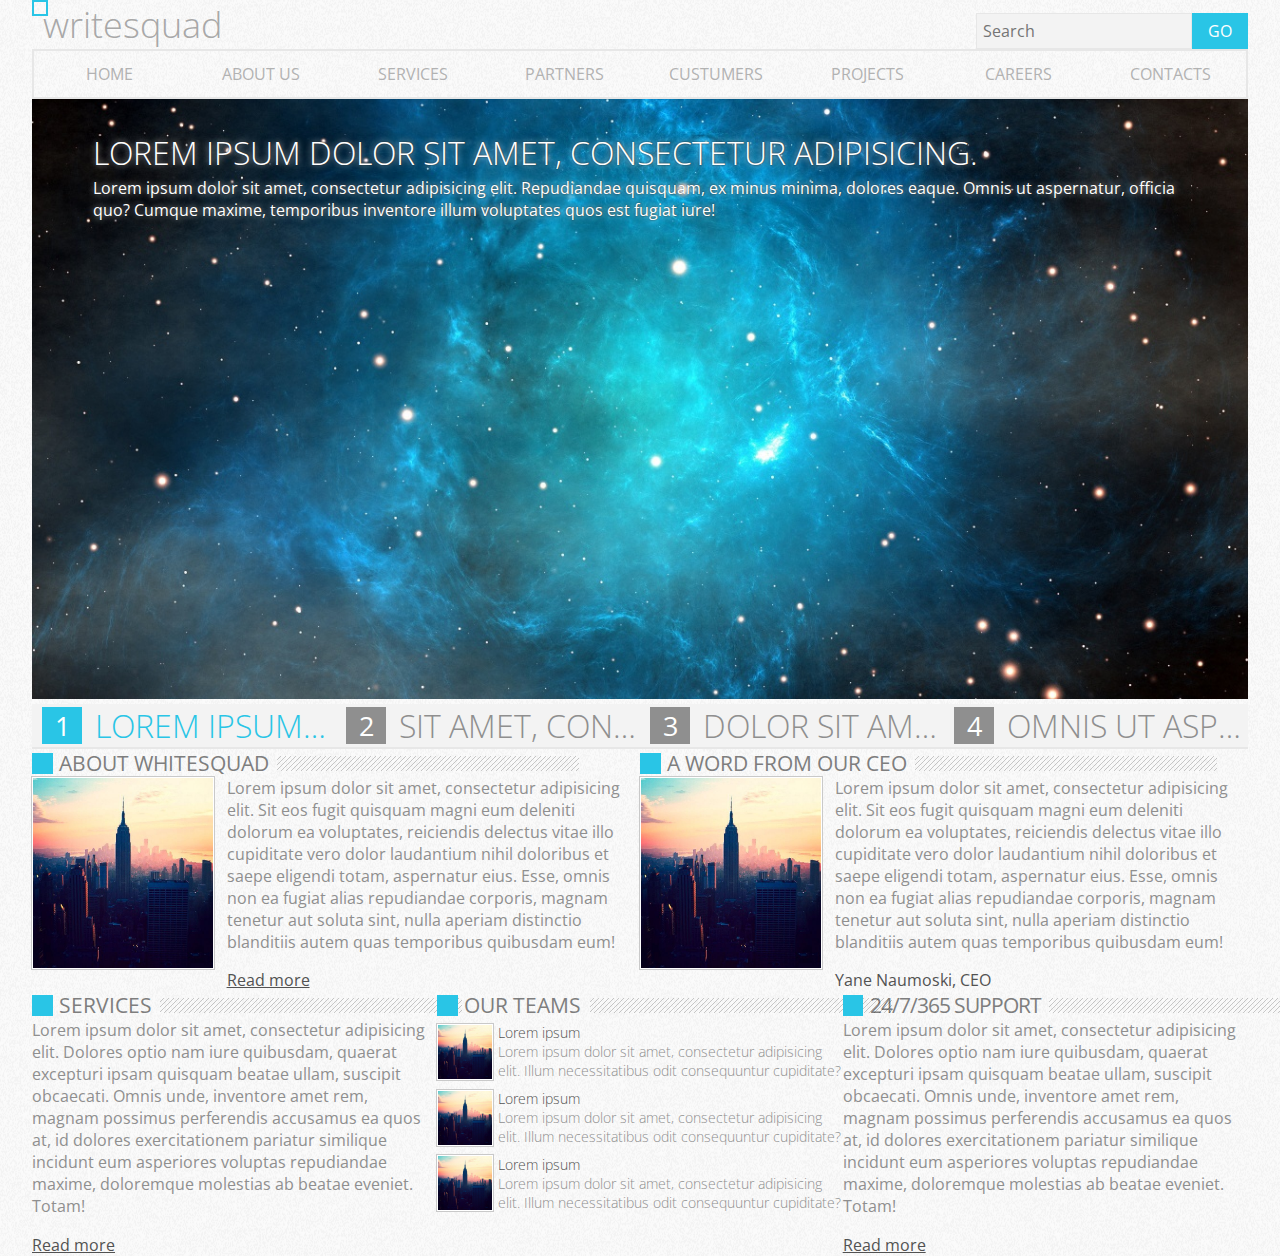
==== index.html @ 8e7fe26f "first commit" ====
<!DOCTYPE html>
<html>
<head>
	<title>Corporate Blue</title>
	<meta charset="utf-8">
	<link rel="stylesheet" href="css/style.css">
	<link rel="stylesheet" href="css/flexboxgrid.css"><!-- 
	<link rel="stylesheet" href="css/normalize.css"> -->


	<link href="https://fonts.googleapis.com/css?family=Open+Sans:300,400,700" rel="stylesheet">
</head>
<body>
<div class="container-fluid">
	<header class="header row">
		<div class="header__logo col-lg-6 start-lg col-md-6 start-md col-xs-6 start-xs">
			<h1 class="logo__title"><a href="#" class="logo__title_link">writesquad</a></h1>
			<div class="logo__square"></div>
		</div>
		<form action="#" class="header__search col-xs-6 end-xs col-lg-6 end-lg col-md-6 end-md" method="get">
				<input type="text" class="search__text" placeholder="Search">
				<button type="submit" class="search__submit">GO</button>
		</form>
	</header>

	<nav class="nav row">
		<ul class="nav__list col-md-12">
			<li class="list__item"><a href="#" class="list__item_link">home</a></li>
			<li class="list__item"><a href="#" class="list__item_link">about us</a></li>
			<li class="list__item"><a href="#" class="list__item_link">services</a></li>
			<li class="list__item"><a href="#" class="list__item_link">partners</a></li>
			<li class="list__item"><a href="#" class="list__item_link">custumers</a></li>
			<li class="list__item"><a href="#" class="list__item_link">projects</a></li>
			<li class="list__item"><a href="#" class="list__item_link">careers</a></li>
			<li class="list__item"><a href="#" class="list__item_link">contacts</a></li>
		</ul>
	</nav>

	<div class="main__news row">
		<div class="slider col-lg-12 ">
			<div class="slider__polosa" id="polosa">

				<div class="polosa__news">
					<img src="img/1.jpg" alt="" class="news__picture">
					<div class="new__post">
						<h1 class="post__title">Lorem ipsum dolor sit amet, consectetur adipisicing.</h1>
						<p class="post__text">Lorem ipsum dolor sit amet, consectetur adipisicing elit. Repudiandae quisquam, ex minus minima, dolores eaque. Omnis ut aspernatur, officia quo? Cumque maxime, temporibus inventore illum voluptates quos est fugiat iure!</p>
					</div>
				</div>
				
				<div class="polosa__news">
					<img src="img/2.jpg" alt="" class="news__picture">
					<div class="new__post">
						<h1 class="post__title">sit amet, consectetur adipisicing. Lorem ipsum dolor </h1>
						<p class="post__text">Lorem ipsum dolor sit amet, consectetur adipisicing elit. Repudiandae quisquam, ex minus minima, dolores eaque. Omnis ut aspernatur, officia quo? Cumque maxime, temporibus inventore illum voluptates quos est fugiat iure!</p>
					</div>
				</div>

				<div class="polosa__news">
					<img src="img/3.jpg" alt="" class="news__picture">
					<div class="new__post">
						<h1 class="post__title">dolor sit amet, Lorem ipsum consectetur adipisicing.</h1>
						<p class="post__text">Lorem ipsum dolor sit amet, consectetur adipisicing elit. Repudiandae quisquam, ex minus minima, dolores eaque. Omnis ut aspernatur, officia quo? Cumque maxime, temporibus inventore illum voluptates quos est fugiat iure!</p>
					</div>
				</div>

				<div class="polosa__news">
					<img src="img/4.jpg" alt="" class="news__picture">
					<div class="new__post">
						<h1 class="post__title">Omnis ut aspernatur, officia quoquo?? Cumque</h1>
						<p class="post__text">Lorem ipsum dolor sit amet, consectetur adipisicing elit. Repudiandae quisquam, ex minus minima, dolores eaque. Omnis ut aspernatur, officia  Cumque maxime, temporibus inventore illum voluptates quos est fugiat iure!</p>
					</div>
				</div>
	
			</div>
		</div>

		<div class="slider__banner col-lg-12 col-md-12" id="slider__nav">
			<div class="banner__nav">
				<div class="nav__number">
					<span class="number__article number__article_blue">1</span>
				</div>
				<div class="nav__text">
					<h1 class="nav__text_title nav__text_title-blue">Lorem ipsum dolor sit amet, consectetur adipisicing.</h1>
				</div>
			</div>			
			<div class="banner__nav">
				<div class="nav__number">
					<span class="number__article">1</span>
				</div>
				<div class="nav__text">
					<h1 class="nav__text_title">Lorem ipsum dolor sit amet, consectetur adipisicing.</h1>
				</div>
			</div>
			<div class="banner__nav">
				<div class="nav__number">
					<span class="number__article">1</span>
				</div>
				<div class="nav__text">
					<h1 class="nav__text_title">Lorem ipsum dolor sit amet, consectetur adipisicing.</h1>
				</div>
			</div>
			<div class="banner__nav">
				<div class="nav__number">
					<span class="number__article">1</span>
				</div>
				<div class="nav__text">
					<h1 class="nav__text_title">Lorem ipsum dolor sit amet, consectetur adipisicing.</h1>
				</div>
			</div>
		</div>
	</div>	

	<div class="content row">
		<div class="content__about col-lg-6 col-md-12">
			<h1 class="about__title">About whitesquad</h1>
			<div class="about__text">
				<div class="text__pic">
					<img src="img/5.jpg" alt="" class="text__pic_img">
				</div>
				<div class="text__article">
					<p class="article__paragraph">Lorem ipsum dolor sit amet, consectetur adipisicing elit. Sit eos fugit quisquam magni eum deleniti dolorum ea voluptates, reiciendis delectus vitae illo cupiditate vero dolor laudantium nihil doloribus et saepe eligendi totam, aspernatur eius. Esse, omnis non ea fugiat alias repudiandae corporis, magnam tenetur aut soluta sint, nulla aperiam distinctio blanditiis autem quas temporibus quibusdam eum!</p>
					<a href="#" class="article__link">Read more</a>
				</div>
			</div>
		</div>
		<div class="content__about col-lg-6 col-md-12">
			<h1 class="about__title">a word from OUR ceo</h1>
			<div class="about__text">
				<div class="text__pic">
					<img src="img/5.jpg" alt="" class="text__pic_img">
				</div>
				<div class="text__article">
					<p class="article__paragraph">Lorem ipsum dolor sit amet, consectetur adipisicing elit. Sit eos fugit quisquam magni eum deleniti dolorum ea voluptates, reiciendis delectus vitae illo cupiditate vero dolor laudantium nihil doloribus et saepe eligendi totam, aspernatur eius. Esse, omnis non ea fugiat alias repudiandae corporis, magnam tenetur aut soluta sint, nulla aperiam distinctio blanditiis autem quas temporibus quibusdam eum!</p>
					<span class="article__name">Yane Naumoski, CEO</span>
				</div>
			</div>
		</div>
		
		<div class="content__services col-lg-4 col-md-12">
			<h1 class="services__title">Services</h1>
			<p class="services__text">Lorem ipsum dolor sit amet, consectetur adipisicing elit. Dolores optio nam iure quibusdam, quaerat excepturi ipsam quisquam beatae ullam, suscipit obcaecati. Omnis unde, inventore amet rem, magnam possimus perferendis accusamus ea quos at, id dolores exercitationem pariatur similique incidunt eum asperiores voluptas repudiandae maxime, doloremque molestias ab beatae eveniet. Totam!
			</p>
			<a href="#" class="services__link">Read more</a>
		</div>

		<div class="content__teams col-lg-4 col-md-12">
			<h1 class="teams__title">Our teams</h1>
			<div class="teams__description">
				<div class="description__picture">
					<img src="img/5.jpg" alt="" class="description__picture_img">
				</div>
				<div class="description__text">
					<h4 class="text__title">Lorem ipsum</h4>
					<p class="text__about-team">Lorem ipsum dolor sit amet, consectetur adipisicing elit. Illum necessitatibus odit consequuntur cupiditate?</p>
				</div>
			</div>
			<div class="teams__description">
				<div class="description__picture">
					<img src="img/5.jpg" alt="" class="description__picture_img">
				</div>
				<div class="description__text">
					<h4 class="text__title">Lorem ipsum</h4>
					<p class="text__about-team">Lorem ipsum dolor sit amet, consectetur adipisicing elit. Illum necessitatibus odit consequuntur cupiditate?</p>
				</div>
			</div>
			<div class="teams__description">
				<div class="description__picture">
					<img src="img/5.jpg" alt="" class="description__picture_img">
				</div>
				<div class="description__text">
					<h4 class="text__title">Lorem ipsum</h4>
					<p class="text__about-team">Lorem ipsum dolor sit amet, consectetur adipisicing elit. Illum necessitatibus odit consequuntur cupiditate?</p>
				</div>
			</div>
		</div>

		<div class="content__services content__support col-lg-4 col-md-12">
			<h1 class="services__title support__title">24/7/365 support</h1>
			<p class="services__text">Lorem ipsum dolor sit amet, consectetur adipisicing elit. Dolores optio nam iure quibusdam, quaerat excepturi ipsam quisquam beatae ullam, suscipit obcaecati. Omnis unde, inventore amet rem, magnam possimus perferendis accusamus ea quos at, id dolores exercitationem pariatur similique incidunt eum asperiores voluptas repudiandae maxime, doloremque molestias ab beatae eveniet. Totam!
			</p>
			<a href="#" class="services__link">Read more</a>
		</div>
	</div>
</div>
<script src="script/script.js"></script>
</body>
</html>
---- css/style.css ----
*{
	padding: 0;
	margin: 0;
	box-sizing: border-box;
	font-size: 100%;
	font-family: 'Open Sans', sans-serif;
}
body{
	padding: 0 2.5%;
	background: url(../img/background.png);
	background-repeat: repeat;
	/*background-size: cover;*/
	background-position: center;
}
.header{
	align-items: flex-end;
}
.header__logo{
	position: relative;
}
.logo__title, .logo__title_link{
	color: #a8a8a8;
	text-transform: lowercase;
	font-weight: lighter;
	text-decoration: none;
	font-size: 1.5em;
}
.logo__title_link{
	margin: .27% 1.8%;
}
.logo__square{
	width: 1em;
	height: 1em;
	position: absolute;
	top: 0;
	left: 0;
	border: 2px solid #29c5e6;
}
.header__search{
	display: flex;
	justify-content: flex-start;
	align-items: stretch;
	align-content: stretch;
}
.search__text{
	padding: 1%;
	color: #b7b7b7;
	border: 1px solid #e7e7e7;
	background: #f3f3f3;
	transition: all .3s ease;
}
.search__text:focus{
	background: white;
	outline: none;
	border: 1px solid #29c5e6;
}
.search__submit{
	/*padding: 1% 2%!important;*/
	padding: 1% 1em;
	background: #29c5e6;
	text-transform: uppercase;
	color: white;
	border: none;
	outline: none;
}
.search__submit:focus{
	outline: none;
}
.nav__list{
	border: 2px solid #e7e7e7;
	display: flex;
	justify-content: flex-start;
	align-items: stretch;
}
.list__item{
	text-transform: uppercase;
	list-style: none;
/*	display: inline-block;
	vertical-align: top;*/
	width: calc(100%/8);
	text-align: center;
	font-size: 1em;
	transition: all .2s ease;
	padding: 1% 0;
}
.list__item_link{
	text-decoration: none;
	color: #b2b2b2;
	font-size: 1em;
	width: 100%;
	height: 100%;
	display: block;
}
.list__item:hover{
	background: #29c5e6;
}
.list__item:hover > .list__item_link{
	color: white;
}
.slider{
	overflow: hidden;
}
.slider__polosa{
	display: flex;
	flex-direction: row;
	justify-content: flex-start;
	align-items: stretch;
	flex-wrap: nowrap;
	width: 100%;
	transition: all .8s ease;
	transform: translateX(0);
}
.polosa__news{
	position: relative;
	/*width: 100vw;*/
	width: 100%;
}
.new__post{
	position: absolute;
	top: 5%;
	left: 5%;
	padding-right: 5%;
}
.news__picture{
	width: 95vw;
	height: 600px;
	object-fit: cover;
/*	filter: grayscale(100%);
	transition: all .7s ease;*/
	animation-name: Anim;
	animation-duration: 5s;
	animation-timing-function: ease;
	animation-direction: normal;
	animation-iteration-count: infinite;
}
.news__picture:hover{
	/*filter: grayscale(0%);*/
	/*object-position: 50% 70%;*/
}
.post__title{
	/*color: #5a5a5a;*/
	color: white;
	line-height: 1.5;
	font-weight: lighter;
	text-transform: uppercase;
	font-size: 2em;
	text-shadow: 0px 0px 6px rgba(255,255,255,0.7), 0px 0px 2px #000000;
}
.post__text{
	/*color: #acacac;*/
	color: white;
	text-shadow: 0px 0px 6px rgba(255,255,255,0.7), 0px 0px 2px #000000;
}
.slider__banner{
	border-bottom: 2px solid #e7e7e7;
	background: #f3f3f3;
	display: flex;
	flex-wrap: nowrap;
	justify-content: flex-start;
	align-items: stretch;
}
.banner__nav{
	width: 25%;
	color: #8f8f8f; 
	display: flex;
	flex-wrap: nowrap;
	justify-content: flex-start;
	align-items: stretch;
	cursor: pointer;
}
.nav__number{
	padding: 1% 0;
	display: flex;
	justify-content: center;
	align-items: stretch;
	width: 20%;
}
.number__article{
	color: white;
	background: #8f8f8f;
	margin: 0 17%;
	text-align: center;
	width: 100%;
	font-size: 1.7em;
}
.number__article_blue{
	background: #29c5e6; 
}
.nav__text{
	width: 80%;
	overflow: hidden;
}
.nav__text_title{
	font-weight: lighter;
	display: block;
	overflow: hidden;
	white-space: nowrap;
	text-overflow: ellipsis;
	padding: 0 1%;
	font-size: 2em;
	/*color: #8f8f8f; */
}
.nav__text_title-blue{
	color: #29c5e6
}
.content{

}
.content__about{

}
.about__title, .services__title, .teams__title{
	text-transform: uppercase;
	display: inline-block;
	vertical-align: middle;
	color: #7e7e7e;
	font-size: 1.3em;
	font-weight: 400;
}
.about__title:before, .services__title:before, .teams__title:before{
	content: '';
	display: inline-block;
	vertical-align: middle;
	width: 1em;
	height: 1em;
	background: #29c5e6;
	position: relative;
	bottom: 0.1em;
	margin-right: .3em;
}
.about__title:after, .services__title:after, .teams__title:after{
	content: url(../img/line45deg.png);
	display: inline-block;
	width: 40%;
	position: relative;
	left: .4em;
	object-position: center;
	vertical-align: top;
	height: 1em;
}
.about__text{
	display: flex;
	justify-content: flex-start;
	align-items: stretch;
}
.text__pic{
	width: 30%;
}
.text__pic_img{
	height: 12em;
	width: 100%;
	object-fit: cover;
	border: 1px solid white;
	outline: 1px solid #c9c9c9;
}
.text__article{
	width: 70%;
	padding: 0 2%;
}
.article__paragraph, .services__text{
	color: #8f8f8f;
	font-size: 1em;
}
.article__link, .services__link, .article__name{
	font-size: 1em;
	text-decoration: underline;
	color: #525252;
	display: block;
	margin-top: 4%;
}
.article__name{
	color: #525252;
	font-size: 1em;
	text-decoration: none;
}
.services__text{
	width: 100%;
	padding: 0 2% 0 0;
}
.teams__description{
	display: flex;
	justify-content: flex-start;
	align-items: stretch;
	margin-top: 1%;
}
.description__picture{
	width: 15%;
	/*height: 100%;*/
}
.description__picture_img{
	width: 3.5em;
	max-width: 100%;
	height: 3.5em;
	border: 1px solid white;
	outline: 1px solid #c9c9c9;
	object-fit: cover;
	margin-top: 1%;
	object-position: center;
}
.description__text{
	width: 85%;
	display: flex;
	flex-direction: column;
	justify-content: flex-start;
	align-content: stretch;
	align-items: stretch;
}
.description__text{
	color: #525252;
	/*padding: 0 0 0 2%;*/
}
.text__title{
	font-size: 0.89em;
	font-weight: lighter;
}
.text__about-team{
	color: #8F8F8F;
	font-size: .9em;
	font-weight: lighter;
}
.support__title{
	letter-spacing: -1px;
}












@media only screen and (max-width: 62em) {
	body{
		padding: 0 1%;
	}
	/*.polosa__news{
		width: 25vw;
	}*/
	.slider__banner, .nav__list{
		width: 100%;
	}
	.news__picture{
		width: 98vw;
	}
	.nav__list{
	}
}
@keyframes Anim{
	from{
		filter: grayscale(100%);
	}
	to{
		filter: grayscale(0%);
	}
}
---- css/flexboxgrid.css ----
/* Uncomment and set these variables to customize the grid. */

.container-fluid {
  margin-right: auto;
  margin-left: auto;
/*  padding-right: 2rem;
  padding-left: 2rem;*/
}

.row {
  box-sizing: border-box;
  display: -ms-flexbox;
  display: -webkit-box;
  display: flex;
  -ms-flex: 0 1 auto;
  -webkit-box-flex: 0;
  flex: 0 1 auto;
  -ms-flex-direction: row;
  -webkit-box-orient: horizontal;
  -webkit-box-direction: normal;
  flex-direction: row;
  -ms-flex-wrap: wrap;
  flex-wrap: wrap;
 /* margin-right: -1rem;
  margin-left: -1rem;*/
}

.row.reverse {
  -ms-flex-direction: row-reverse;
  -webkit-box-orient: horizontal;
  -webkit-box-direction: reverse;
  flex-direction: row-reverse;
}

.col.reverse {
  -ms-flex-direction: column-reverse;
  -webkit-box-orient: vertical;
  -webkit-box-direction: reverse;
  flex-direction: column-reverse;
}

.col-xs,
.col-xs-1,
.col-xs-2,
.col-xs-3,
.col-xs-4,
.col-xs-5,
.col-xs-6,
.col-xs-7,
.col-xs-8,
.col-xs-9,
.col-xs-10,
.col-xs-11,
.col-xs-12 {
  box-sizing: border-box;
  -ms-flex: 0 0 auto;
  -webkit-box-flex: 0;
  flex: 0 0 auto;
  /*padding-right: 1rem;
  padding-left: 1rem;*/
}

.col-xs {
  -webkit-flex-grow: 1;
  -ms-flex-positive: 1;
  -webkit-box-flex: 1;
  flex-grow: 1;
  -ms-flex-preferred-size: 0;
  flex-basis: 0;
  max-width: 100%;
}

.col-xs-1 {
  -ms-flex-preferred-size: 8.333%;
  flex-basis: 8.333%;
  max-width: 8.333%;
}

.col-xs-2 {
  -ms-flex-preferred-size: 16.667%;
  flex-basis: 16.667%;
  max-width: 16.667%;
}

.col-xs-3 {
  -ms-flex-preferred-size: 25%;
  flex-basis: 25%;
  max-width: 25%;
}

.col-xs-4 {
  -ms-flex-preferred-size: 33.333%;
  flex-basis: 33.333%;
  max-width: 33.333%;
}

.col-xs-5 {
  -ms-flex-preferred-size: 41.667%;
  flex-basis: 41.667%;
  max-width: 41.667%;
}

.col-xs-6 {
  -ms-flex-preferred-size: 50%;
  flex-basis: 50%;
  max-width: 50%;
}

.col-xs-7 {
  -ms-flex-preferred-size: 58.333%;
  flex-basis: 58.333%;
  max-width: 58.333%;
}

.col-xs-8 {
  -ms-flex-preferred-size: 66.667%;
  flex-basis: 66.667%;
  max-width: 66.667%;
}

.col-xs-9 {
  -ms-flex-preferred-size: 75%;
  flex-basis: 75%;
  max-width: 75%;
}

.col-xs-10 {
  -ms-flex-preferred-size: 83.333%;
  flex-basis: 83.333%;
  max-width: 83.333%;
}

.col-xs-11 {
  -ms-flex-preferred-size: 91.667%;
  flex-basis: 91.667%;
  max-width: 91.667%;
}

.col-xs-12 {
  -ms-flex-preferred-size: 100%;
  flex-basis: 100%;
  max-width: 100%;
}

.col-xs-offset-1 {
  margin-left: 8.333%;
}

.col-xs-offset-2 {
  margin-left: 16.667%;
}

.col-xs-offset-3 {
  margin-left: 25%;
}

.col-xs-offset-4 {
  margin-left: 33.333%;
}

.col-xs-offset-5 {
  margin-left: 41.667%;
}

.col-xs-offset-6 {
  margin-left: 50%;
}

.col-xs-offset-7 {
  margin-left: 58.333%;
}

.col-xs-offset-8 {
  margin-left: 66.667%;
}

.col-xs-offset-9 {
  margin-left: 75%;
}

.col-xs-offset-10 {
  margin-left: 83.333%;
}

.col-xs-offset-11 {
  margin-left: 91.667%;
}

.start-xs {
  -ms-flex-pack: start;
  -webkit-box-pack: start;
  justify-content: flex-start;
  text-align: start;
}

.center-xs {
  -ms-flex-pack: center;
  -webkit-box-pack: center;
  justify-content: center;
  text-align: center;
}

.end-xs {
  -ms-flex-pack: end;
  -webkit-box-pack: end;
  justify-content: flex-end;
  text-align: end;
}

.top-xs {
  -ms-flex-align: start;
  -webkit-box-align: start;
  align-items: flex-start;
}

.middle-xs {
  -ms-flex-align: center;
  -webkit-box-align: center;
  align-items: center;
}

.bottom-xs {
  -ms-flex-align: end;
  -webkit-box-align: end;
  align-items: flex-end;
}

.around-xs {
  -ms-flex-pack: distribute;
  justify-content: space-around;
}

.between-xs {
  -ms-flex-pack: justify;
  -webkit-box-pack: justify;
  justify-content: space-between;
}

.first-xs {
  -ms-flex-order: -1;
  -webkit-box-ordinal-group: 0;
  order: -1;
}

.last-xs {
  -ms-flex-order: 1;
  -webkit-box-ordinal-group: 2;
  order: 1;
}

@media only screen and (min-width: 48em) {
  .container {
    width: 46rem;
  }

  .col-sm,
  .col-sm-1,
  .col-sm-2,
  .col-sm-3,
  .col-sm-4,
  .col-sm-5,
  .col-sm-6,
  .col-sm-7,
  .col-sm-8,
  .col-sm-9,
  .col-sm-10,
  .col-sm-11,
  .col-sm-12 {
    box-sizing: border-box;
    -ms-flex: 0 0 auto;
    -webkit-box-flex: 0;
    flex: 0 0 auto;
    padding-right: 1rem;
    padding-left: 1rem;
  }

  .col-sm {
    -webkit-flex-grow: 1;
    -ms-flex-positive: 1;
    -webkit-box-flex: 1;
    flex-grow: 1;
    -ms-flex-preferred-size: 0;
    flex-basis: 0;
    max-width: 100%;
  }

  .col-sm-1 {
    -ms-flex-preferred-size: 8.333%;
    flex-basis: 8.333%;
    max-width: 8.333%;
  }

  .col-sm-2 {
    -ms-flex-preferred-size: 16.667%;
    flex-basis: 16.667%;
    max-width: 16.667%;
  }

  .col-sm-3 {
    -ms-flex-preferred-size: 25%;
    flex-basis: 25%;
    max-width: 25%;
  }

  .col-sm-4 {
    -ms-flex-preferred-size: 33.333%;
    flex-basis: 33.333%;
    max-width: 33.333%;
  }

  .col-sm-5 {
    -ms-flex-preferred-size: 41.667%;
    flex-basis: 41.667%;
    max-width: 41.667%;
  }

  .col-sm-6 {
    -ms-flex-preferred-size: 50%;
    flex-basis: 50%;
    max-width: 50%;
  }

  .col-sm-7 {
    -ms-flex-preferred-size: 58.333%;
    flex-basis: 58.333%;
    max-width: 58.333%;
  }

  .col-sm-8 {
    -ms-flex-preferred-size: 66.667%;
    flex-basis: 66.667%;
    max-width: 66.667%;
  }

  .col-sm-9 {
    -ms-flex-preferred-size: 75%;
    flex-basis: 75%;
    max-width: 75%;
  }

  .col-sm-10 {
    -ms-flex-preferred-size: 83.333%;
    flex-basis: 83.333%;
    max-width: 83.333%;
  }

  .col-sm-11 {
    -ms-flex-preferred-size: 91.667%;
    flex-basis: 91.667%;
    max-width: 91.667%;
  }

  .col-sm-12 {
    -ms-flex-preferred-size: 100%;
    flex-basis: 100%;
    max-width: 100%;
  }

  .col-sm-offset-1 {
    margin-left: 8.333%;
  }

  .col-sm-offset-2 {
    margin-left: 16.667%;
  }

  .col-sm-offset-3 {
    margin-left: 25%;
  }

  .col-sm-offset-4 {
    margin-left: 33.333%;
  }

  .col-sm-offset-5 {
    margin-left: 41.667%;
  }

  .col-sm-offset-6 {
    margin-left: 50%;
  }

  .col-sm-offset-7 {
    margin-left: 58.333%;
  }

  .col-sm-offset-8 {
    margin-left: 66.667%;
  }

  .col-sm-offset-9 {
    margin-left: 75%;
  }

  .col-sm-offset-10 {
    margin-left: 83.333%;
  }

  .col-sm-offset-11 {
    margin-left: 91.667%;
  }

  .start-sm {
    -ms-flex-pack: start;
    -webkit-box-pack: start;
    justify-content: flex-start;
    text-align: start;
  }

  .center-sm {
    -ms-flex-pack: center;
    -webkit-box-pack: center;
    justify-content: center;
    text-align: center;
  }

  .end-sm {
    -ms-flex-pack: end;
    -webkit-box-pack: end;
    justify-content: flex-end;
    text-align: end;
  }

  .top-sm {
    -ms-flex-align: start;
    -webkit-box-align: start;
    align-items: flex-start;
  }

  .middle-sm {
    -ms-flex-align: center;
    -webkit-box-align: center;
    align-items: center;
  }

  .bottom-sm {
    -ms-flex-align: end;
    -webkit-box-align: end;
    align-items: flex-end;
  }

  .around-sm {
    -ms-flex-pack: distribute;
    justify-content: space-around;
  }

  .between-sm {
    -ms-flex-pack: justify;
    -webkit-box-pack: justify;
    justify-content: space-between;
  }

  .first-sm {
    -ms-flex-order: -1;
    -webkit-box-ordinal-group: 0;
    order: -1;
  }

  .last-sm {
    -ms-flex-order: 1;
    -webkit-box-ordinal-group: 2;
    order: 1;
  }
}

@media only screen and (min-width: 62em) {
  .container {
    width: 61rem;
  }

  .col-md,
  .col-md-1,
  .col-md-2,
  .col-md-3,
  .col-md-4,
  .col-md-5,
  .col-md-6,
  .col-md-7,
  .col-md-8,
  .col-md-9,
  .col-md-10,
  .col-md-11,
  .col-md-12 {
    box-sizing: border-box;
    -ms-flex: 0 0 auto;
    -webkit-box-flex: 0;
    flex: 0 0 auto;
    /*padding-right: 1rem;
    padding-left: 1rem;*/
  }

  .col-md {
    -webkit-flex-grow: 1;
    -ms-flex-positive: 1;
    -webkit-box-flex: 1;
    flex-grow: 1;
    -ms-flex-preferred-size: 0;
    flex-basis: 0;
    max-width: 100%;
  }

  .col-md-1 {
    -ms-flex-preferred-size: 8.333%;
    flex-basis: 8.333%;
    max-width: 8.333%;
  }

  .col-md-2 {
    -ms-flex-preferred-size: 16.667%;
    flex-basis: 16.667%;
    max-width: 16.667%;
  }

  .col-md-3 {
    -ms-flex-preferred-size: 25%;
    flex-basis: 25%;
    max-width: 25%;
  }

  .col-md-4 {
    -ms-flex-preferred-size: 33.333%;
    flex-basis: 33.333%;
    max-width: 33.333%;
  }

  .col-md-5 {
    -ms-flex-preferred-size: 41.667%;
    flex-basis: 41.667%;
    max-width: 41.667%;
  }

  .col-md-6 {
    -ms-flex-preferred-size: 50%;
    flex-basis: 50%;
    max-width: 50%;
  }

  .col-md-7 {
    -ms-flex-preferred-size: 58.333%;
    flex-basis: 58.333%;
    max-width: 58.333%;
  }

  .col-md-8 {
    -ms-flex-preferred-size: 66.667%;
    flex-basis: 66.667%;
    max-width: 66.667%;
  }

  .col-md-9 {
    -ms-flex-preferred-size: 75%;
    flex-basis: 75%;
    max-width: 75%;
  }

  .col-md-10 {
    -ms-flex-preferred-size: 83.333%;
    flex-basis: 83.333%;
    max-width: 83.333%;
  }

  .col-md-11 {
    -ms-flex-preferred-size: 91.667%;
    flex-basis: 91.667%;
    max-width: 91.667%;
  }

  .col-md-12 {
    -ms-flex-preferred-size: 100%;
    flex-basis: 100%;
    max-width: 100%;
  }

  .col-md-offset-1 {
    margin-left: 8.333%;
  }

  .col-md-offset-2 {
    margin-left: 16.667%;
  }

  .col-md-offset-3 {
    margin-left: 25%;
  }

  .col-md-offset-4 {
    margin-left: 33.333%;
  }

  .col-md-offset-5 {
    margin-left: 41.667%;
  }

  .col-md-offset-6 {
    margin-left: 50%;
  }

  .col-md-offset-7 {
    margin-left: 58.333%;
  }

  .col-md-offset-8 {
    margin-left: 66.667%;
  }

  .col-md-offset-9 {
    margin-left: 75%;
  }

  .col-md-offset-10 {
    margin-left: 83.333%;
  }

  .col-md-offset-11 {
    margin-left: 91.667%;
  }

  .start-md {
    -ms-flex-pack: start;
    -webkit-box-pack: start;
    justify-content: flex-start;
    text-align: start;
  }

  .center-md {
    -ms-flex-pack: center;
    -webkit-box-pack: center;
    justify-content: center;
    text-align: center;
  }

  .end-md {
    -ms-flex-pack: end;
    -webkit-box-pack: end;
    justify-content: flex-end;
    text-align: end;
  }

  .top-md {
    -ms-flex-align: start;
    -webkit-box-align: start;
    align-items: flex-start;
  }

  .middle-md {
    -ms-flex-align: center;
    -webkit-box-align: center;
    align-items: center;
  }

  .bottom-md {
    -ms-flex-align: end;
    -webkit-box-align: end;
    align-items: flex-end;
  }

  .around-md {
    -ms-flex-pack: distribute;
    justify-content: space-around;
  }

  .between-md {
    -ms-flex-pack: justify;
    -webkit-box-pack: justify;
    justify-content: space-between;
  }

  .first-md {
    -ms-flex-order: -1;
    -webkit-box-ordinal-group: 0;
    order: -1;
  }

  .last-md {
    -ms-flex-order: 1;
    -webkit-box-ordinal-group: 2;
    order: 1;
  }
}

@media only screen and (min-width: 75em) {
  .container {
    width: 71rem;
  }

  .col-lg,
  .col-lg-1,
  .col-lg-2,
  .col-lg-3,
  .col-lg-4,
  .col-lg-5,
  .col-lg-6,
  .col-lg-7,
  .col-lg-8,
  .col-lg-9,
  .col-lg-10,
  .col-lg-11,
  .col-lg-12 {
    box-sizing: border-box;
    -ms-flex: 0 0 auto;
    -webkit-box-flex: 0;
    flex: 0 0 auto;
/*    padding-right: 1rem;
    padding-left: 1rem;*/
  }

  .col-lg {
    -webkit-flex-grow: 1;
    -ms-flex-positive: 1;
    -webkit-box-flex: 1;
    flex-grow: 1;
    -ms-flex-preferred-size: 0;
    flex-basis: 0;
    max-width: 100%;
  }

  .col-lg-1 {
    -ms-flex-preferred-size: 8.333%;
    flex-basis: 8.333%;
    max-width: 8.333%;
  }

  .col-lg-2 {
    -ms-flex-preferred-size: 16.667%;
    flex-basis: 16.667%;
    max-width: 16.667%;
  }

  .col-lg-3 {
    -ms-flex-preferred-size: 25%;
    flex-basis: 25%;
    max-width: 25%;
  }

  .col-lg-4 {
    -ms-flex-preferred-size: 33.333%;
    flex-basis: 33.333%;
    max-width: 33.333%;
  }

  .col-lg-5 {
    -ms-flex-preferred-size: 41.667%;
    flex-basis: 41.667%;
    max-width: 41.667%;
  }

  .col-lg-6 {
    -ms-flex-preferred-size: 50%;
    flex-basis: 50%;
    max-width: 50%;
  }

  .col-lg-7 {
    -ms-flex-preferred-size: 58.333%;
    flex-basis: 58.333%;
    max-width: 58.333%;
  }

  .col-lg-8 {
    -ms-flex-preferred-size: 66.667%;
    flex-basis: 66.667%;
    max-width: 66.667%;
  }

  .col-lg-9 {
    -ms-flex-preferred-size: 75%;
    flex-basis: 75%;
    max-width: 75%;
  }

  .col-lg-10 {
    -ms-flex-preferred-size: 83.333%;
    flex-basis: 83.333%;
    max-width: 83.333%;
  }

  .col-lg-11 {
    -ms-flex-preferred-size: 91.667%;
    flex-basis: 91.667%;
    max-width: 91.667%;
  }

  .col-lg-12 {
    -ms-flex-preferred-size: 100%;
    flex-basis: 100%;
    max-width: 100%;
  }

  .col-lg-offset-1 {
    margin-left: 8.333%;
  }

  .col-lg-offset-2 {
    margin-left: 16.667%;
  }

  .col-lg-offset-3 {
    margin-left: 25%;
  }

  .col-lg-offset-4 {
    margin-left: 33.333%;
  }

  .col-lg-offset-5 {
    margin-left: 41.667%;
  }

  .col-lg-offset-6 {
    margin-left: 50%;
  }

  .col-lg-offset-7 {
    margin-left: 58.333%;
  }

  .col-lg-offset-8 {
    margin-left: 66.667%;
  }

  .col-lg-offset-9 {
    margin-left: 75%;
  }

  .col-lg-offset-10 {
    margin-left: 83.333%;
  }

  .col-lg-offset-11 {
    margin-left: 91.667%;
  }

  .start-lg {
    -ms-flex-pack: start;
    -webkit-box-pack: start;
    justify-content: flex-start;
    text-align: start;
  }

  .center-lg {
    -ms-flex-pack: center;
    -webkit-box-pack: center;
    justify-content: center;
    text-align: center;
  }

  .end-lg {
    -ms-flex-pack: end;
    -webkit-box-pack: end;
    justify-content: flex-end;
    text-align: end;
  }

  .top-lg {
    -ms-flex-align: start;
    -webkit-box-align: start;
    align-items: flex-start;
  }

  .middle-lg {
    -ms-flex-align: center;
    -webkit-box-align: center;
    align-items: center;
  }

  .bottom-lg {
    -ms-flex-align: end;
    -webkit-box-align: end;
    align-items: flex-end;
  }

  .around-lg {
    -ms-flex-pack: distribute;
    justify-content: space-around;
  }

  .between-lg {
    -ms-flex-pack: justify;
    -webkit-box-pack: justify;
    justify-content: space-between;
  }

  .first-lg {
    -ms-flex-order: -1;
    -webkit-box-ordinal-group: 0;
    order: -1;
  }

  .last-lg {
    -ms-flex-order: 1;
    -webkit-box-ordinal-group: 2;
    order: 1;
  }
}
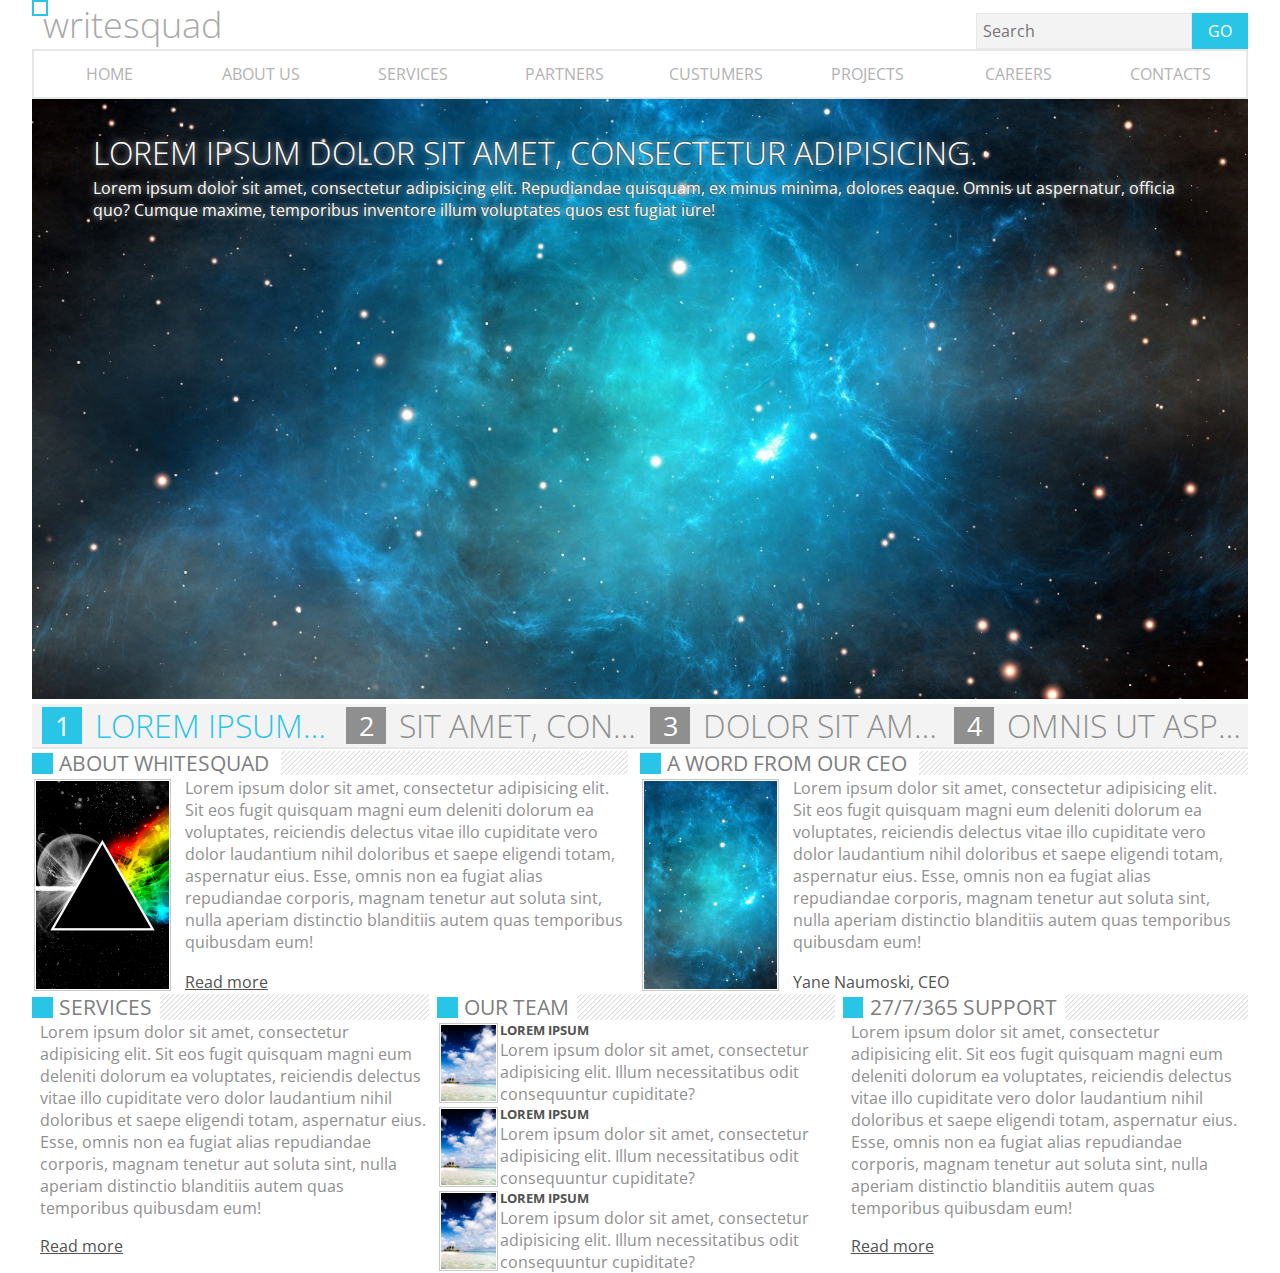
==== commit eb81680f: "3 commit" ====
--- a/index.html
+++ b/index.html
@@ -6,6 +6,7 @@
 	<link rel="stylesheet" href="css/style.css">
 	<link rel="stylesheet" href="css/flexboxgrid.css"><!-- 
 	<link rel="stylesheet" href="css/normalize.css"> -->
+		<meta name="viewport" content="width=device-width, initial-scale=1.0">
 
 
 	<link href="https://fonts.googleapis.com/css?family=Open+Sans:300,400,700" rel="stylesheet">
@@ -22,7 +23,6 @@
 				<button type="submit" class="search__submit">GO</button>
 		</form>
 	</header>
-
 	<nav class="nav row">
 		<ul class="nav__list col-md-12">
 			<li class="list__item"><a href="#" class="list__item_link">home</a></li>
@@ -111,12 +111,15 @@
 		</div>
 	</div>	
 
-	<div class="content row">
+		<div class="content row">
 		<div class="content__about col-lg-6 col-md-12">
-			<h1 class="about__title">About whitesquad</h1>
+			<div class="about__title">
+				<h1 class="title__name">ABOUT WHITESQUAD</h1>
+				<div class="title__line"></div>
+			</div>
 			<div class="about__text">
 				<div class="text__pic">
-					<img src="img/5.jpg" alt="" class="text__pic_img">
+					<img src="img/2.jpg" alt="" class="text__pic_img">
 				</div>
 				<div class="text__article">
 					<p class="article__paragraph">Lorem ipsum dolor sit amet, consectetur adipisicing elit. Sit eos fugit quisquam magni eum deleniti dolorum ea voluptates, reiciendis delectus vitae illo cupiditate vero dolor laudantium nihil doloribus et saepe eligendi totam, aspernatur eius. Esse, omnis non ea fugiat alias repudiandae corporis, magnam tenetur aut soluta sint, nulla aperiam distinctio blanditiis autem quas temporibus quibusdam eum!</p>
@@ -124,11 +127,17 @@
 				</div>
 			</div>
 		</div>
+
+
+
 		<div class="content__about col-lg-6 col-md-12">
-			<h1 class="about__title">a word from OUR ceo</h1>
+			<div class="about__title">
+				<h1 class="title__name">a word from OUR ceo</h1>
+				<div class="title__line"></div>
+			</div>
 			<div class="about__text">
 				<div class="text__pic">
-					<img src="img/5.jpg" alt="" class="text__pic_img">
+					<img src="img/1.jpg" alt="" class="text__pic_img">
 				</div>
 				<div class="text__article">
 					<p class="article__paragraph">Lorem ipsum dolor sit amet, consectetur adipisicing elit. Sit eos fugit quisquam magni eum deleniti dolorum ea voluptates, reiciendis delectus vitae illo cupiditate vero dolor laudantium nihil doloribus et saepe eligendi totam, aspernatur eius. Esse, omnis non ea fugiat alias repudiandae corporis, magnam tenetur aut soluta sint, nulla aperiam distinctio blanditiis autem quas temporibus quibusdam eum!</p>
@@ -137,7 +146,11 @@
 			</div>
 		</div>
 		
-		<div class="content__services col-lg-4 col-md-12">
+<!-- 		<div class="content__services col-lg-4 col-md-12">
+			<div class="about__title">
+				<h1 class="title__name">ABOUT WHITESQUAD</h1>
+				<div class="title__line"></div>
+			</div>
 			<h1 class="services__title">Services</h1>
 			<p class="services__text">Lorem ipsum dolor sit amet, consectetur adipisicing elit. Dolores optio nam iure quibusdam, quaerat excepturi ipsam quisquam beatae ullam, suscipit obcaecati. Omnis unde, inventore amet rem, magnam possimus perferendis accusamus ea quos at, id dolores exercitationem pariatur similique incidunt eum asperiores voluptas repudiandae maxime, doloremque molestias ab beatae eveniet. Totam!
 			</p>
@@ -180,8 +193,76 @@
 			<p class="services__text">Lorem ipsum dolor sit amet, consectetur adipisicing elit. Dolores optio nam iure quibusdam, quaerat excepturi ipsam quisquam beatae ullam, suscipit obcaecati. Omnis unde, inventore amet rem, magnam possimus perferendis accusamus ea quos at, id dolores exercitationem pariatur similique incidunt eum asperiores voluptas repudiandae maxime, doloremque molestias ab beatae eveniet. Totam!
 			</p>
 			<a href="#" class="services__link">Read more</a>
-		</div>
+		</div> -->
 	</div>
+
+	<div class="content__additional row">
+		<div class="content__services col-lg-4 col-md-12">
+			<div class="about__title">
+				<h1 class="title__name">services</h1>
+				<div class="title__line"></div>
+			</div>
+			<div class="text__article">
+					<p class="article__paragraph">Lorem ipsum dolor sit amet, consectetur adipisicing elit. Sit eos fugit quisquam magni eum deleniti dolorum ea voluptates, reiciendis delectus vitae illo cupiditate vero dolor laudantium nihil doloribus et saepe eligendi totam, aspernatur eius. Esse, omnis non ea fugiat alias repudiandae corporis, magnam tenetur aut soluta sint, nulla aperiam distinctio blanditiis autem quas temporibus quibusdam eum!</p>
+					<a href="#" class="article__link">Read more</a>
+			</div>
+		</div>
+		
+		<div class="content__teams col-lg-4 col-md-12">
+			<div class="about__title teams__title">
+				<h1 class="title__name">Our team</h1>
+				<div class="title__line"></div>
+			</div>
+			<div class="teams__about">
+				<div class="teams__description">
+				<div class="description__picture">
+					<img src="img/4.jpg" alt="" class="description__picture_img">
+				</div>
+				<div class="description__text">
+					<h4 class="description__text_title">Lorem ipsum</h4>
+					<p class="description__text_about-team">Lorem ipsum dolor sit amet, consectetur adipisicing elit. Illum necessitatibus odit consequuntur cupiditate?</p>
+				</div>
+				</div>
+				
+				<div class="teams__description">
+				<div class="description__picture">
+					<img src="img/4.jpg" alt="" class="description__picture_img">
+				</div>
+				<div class="description__text">
+					<h4 class="description__text_title">Lorem ipsum</h4>
+					<p class="description__text_about-team">Lorem ipsum dolor sit amet, consectetur adipisicing elit. Illum necessitatibus odit consequuntur cupiditate?</p>
+				</div>
+			</div>
+
+			<div class="teams__description">
+				<div class="description__picture">
+					<img src="img/4.jpg" alt="" class="description__picture_img">
+				</div>
+				<div class="description__text">
+					<h4 class="description__text_title">Lorem ipsum</h4>
+					<p class="description__text_about-team">Lorem ipsum dolor sit amet, consectetur adipisicing elit. Illum necessitatibus odit consequuntur cupiditate?</p>
+				</div>
+			</div>
+			</div>
+		</div>
+
+		<div class="content__services content__support col-lg-4 col-md-12">
+			<div class="about__title teams__title">
+				<h1 class="title__name">27/7/365 support</h1>
+				<div class="title__line"></div>
+			</div>
+			<div class="text__article">
+					<p class="article__paragraph">Lorem ipsum dolor sit amet, consectetur adipisicing elit. Sit eos fugit quisquam magni eum deleniti dolorum ea voluptates, reiciendis delectus vitae illo cupiditate vero dolor laudantium nihil doloribus et saepe eligendi totam, aspernatur eius. Esse, omnis non ea fugiat alias repudiandae corporis, magnam tenetur aut soluta sint, nulla aperiam distinctio blanditiis autem quas temporibus quibusdam eum!</p>
+					<a href="#" class="article__link">Read more</a>
+			</div>
+		</div>
+	</div>
+
+	<footer class="footer row">
+		<div class="footer__feed col-lg-4 col-md-4">
+			
+		</div>
+	</footer>
 </div>
 <script src="script/script.js"></script>
 </body>
--- a/css/style.css
+++ b/css/style.css
@@ -6,14 +6,17 @@
 	font-family: 'Open Sans', sans-serif;
 }
 body{
+
+}
+/*.header, .content, .main__news, .nav{
 	padding: 0 2.5%;
-	background: url(../img/background.png);
-	background-repeat: repeat;
-	/*background-size: cover;*/
-	background-position: center;
+}*/
+body>*{
+	padding: 0 2.5%;
 }
 .header{
-	align-items: flex-end;
+	-ms-flex-align: end;
+	 align-items: flex-end;
 }
 .header__logo{
 	position: relative;
@@ -37,10 +40,14 @@
 	border: 2px solid #29c5e6;
 }
 .header__search{
-	display: flex;
-	justify-content: flex-start;
-	align-items: stretch;
-	align-content: stretch;
+	display: -ms-flexbox;
+	display: flex;
+	-ms-flex-pack: start;
+	    justify-content: flex-start;
+	-ms-flex-align: stretch;
+	    align-items: stretch;
+	-ms-flex-line-pack: stretch;
+	    align-content: stretch;
 }
 .search__text{
 	padding: 1%;
@@ -68,16 +75,22 @@
 }
 .nav__list{
 	border: 2px solid #e7e7e7;
-	display: flex;
-	justify-content: flex-start;
-	align-items: stretch;
-}
+	display: -ms-flexbox;
+	display: flex;
+	-ms-flex-pack: start;
+	    justify-content: flex-start;
+	-ms-flex-align: stretch;
+	    align-items: stretch;
+}
+
+
 .list__item{
 	text-transform: uppercase;
 	list-style: none;
 /*	display: inline-block;
 	vertical-align: top;*/
-	width: calc(100%/8);
+	/*width: calc(100%/8);*/
+	flex: 1;
 	text-align: center;
 	font-size: 1em;
 	transition: all .2s ease;
@@ -101,11 +114,16 @@
 	overflow: hidden;
 }
 .slider__polosa{
-	display: flex;
-	flex-direction: row;
-	justify-content: flex-start;
-	align-items: stretch;
-	flex-wrap: nowrap;
+	display: -ms-flexbox;
+	display: flex;
+	-ms-flex-direction: row;
+	    flex-direction: row;
+	-ms-flex-pack: start;
+	    justify-content: flex-start;
+	-ms-flex-align: stretch;
+	    align-items: stretch;
+	-ms-flex-wrap: nowrap;
+	    flex-wrap: nowrap;
 	width: 100%;
 	transition: all .8s ease;
 	transform: translateX(0);
@@ -154,25 +172,36 @@
 .slider__banner{
 	border-bottom: 2px solid #e7e7e7;
 	background: #f3f3f3;
-	display: flex;
-	flex-wrap: nowrap;
-	justify-content: flex-start;
-	align-items: stretch;
+	display: -ms-flexbox;
+	display: flex;
+	-ms-flex-wrap: nowrap;
+	    flex-wrap: nowrap;
+	-ms-flex-pack: start;
+	    justify-content: flex-start;
+	-ms-flex-align: stretch;
+	    align-items: stretch;
 }
 .banner__nav{
 	width: 25%;
 	color: #8f8f8f; 
-	display: flex;
-	flex-wrap: nowrap;
-	justify-content: flex-start;
-	align-items: stretch;
+	display: -ms-flexbox; 
+	display: flex;
+	-ms-flex-wrap: nowrap;
+	    flex-wrap: nowrap;
+	-ms-flex-pack: start;
+	    justify-content: flex-start;
+	-ms-flex-align: stretch;
+	    align-items: stretch;
 	cursor: pointer;
 }
 .nav__number{
 	padding: 1% 0;
-	display: flex;
-	justify-content: center;
-	align-items: stretch;
+	display: -ms-flexbox;
+	display: flex;
+	-ms-flex-pack: center;
+	    justify-content: center;
+	-ms-flex-align: stretch;
+	    align-items: stretch;
 	width: 20%;
 }
 .number__article{
@@ -207,9 +236,11 @@
 
 }
 .content__about{
-
-}
-.about__title, .services__title, .teams__title{
+	display: flex;
+	flex-direction: column;
+	justify-content: flex-start;
+}
+/*.about__title, .services__title, .teams__title{
 	text-transform: uppercase;
 	display: inline-block;
 	vertical-align: middle;
@@ -228,7 +259,7 @@
 	bottom: 0.1em;
 	margin-right: .3em;
 }
-.about__title:after, .services__title:after, .teams__title:after{
+.services__title:after, .teams__title:after{
 	content: url(../img/line45deg.png);
 	display: inline-block;
 	width: 40%;
@@ -239,9 +270,12 @@
 	height: 1em;
 }
 .about__text{
-	display: flex;
-	justify-content: flex-start;
-	align-items: stretch;
+	display: -ms-flexbox;
+	display: flex;
+	-ms-flex-pack: start;
+	    justify-content: flex-start;
+	-ms-flex-align: stretch;
+	    align-items: stretch;
 }
 .text__pic{
 	width: 30%;
@@ -278,14 +312,16 @@
 	padding: 0 2% 0 0;
 }
 .teams__description{
-	display: flex;
-	justify-content: flex-start;
-	align-items: stretch;
+	display: -ms-flexbox;
+	display: flex;
+	-ms-flex-pack: start;
+	    justify-content: flex-start;
+	-ms-flex-align: stretch;
+	    align-items: stretch;
 	margin-top: 1%;
 }
 .description__picture{
 	width: 15%;
-	/*height: 100%;*/
 }
 .description__picture_img{
 	width: 3.5em;
@@ -299,15 +335,19 @@
 }
 .description__text{
 	width: 85%;
-	display: flex;
-	flex-direction: column;
-	justify-content: flex-start;
-	align-content: stretch;
-	align-items: stretch;
+	display: -ms-flexbox;
+	display: flex;
+	-ms-flex-direction: column;
+	    flex-direction: column;
+	-ms-flex-pack: start;
+	    justify-content: flex-start;
+	-ms-flex-line-pack: stretch;
+	    align-content: stretch;
+	-ms-flex-align: stretch;
+	    align-items: stretch;
 }
 .description__text{
 	color: #525252;
-	/*padding: 0 0 0 2%;*/
 }
 .text__title{
 	font-size: 0.89em;
@@ -321,20 +361,128 @@
 .support__title{
 	letter-spacing: -1px;
 }
-
-
-
-
-
-
-
-
-
-
+.footer{
+	background: #7e7e7e;
+
+}
+*/
+.about__title{
+	display: flex;
+	justify-content: flex-start;
+	align-items: stretch;
+	flex-wrap: nowrap;
+}
+.title__name{
+	text-transform: uppercase;
+	color: #7e7e7e;
+	font-size: 1.3em;
+	font-weight: 400;
+}
+.title__name:before{
+	content: '';
+	display: inline-block;
+	vertical-align: middle;
+	width: 1em;
+	height: 1em;
+	background: #29c5e6;
+	position: relative;
+	bottom: 0.1em;
+	margin-right: .3em;
+}
+/*.about__title > *{
+	flex: 1;
+}*/
+.title__line{
+	background: url(../img/line45deg.png);
+	background-repeat: repeat;
+	background-position: left;
+	flex: 1;
+	margin: .3% 2%;
+}
+.about__text{
+	display: flex;
+	justify-content: flex-start;
+	align-items: flex-start;
+	flex-direction: row;
+}
+.text__pic, .description__picture{
+	flex: 1;
+	overflow: hidden;
+	align-self: stretch;
+	padding: 3px;
+}
+.text__pic_img, .description__picture_img{
+	display: inline-block;
+	width: 100%;
+	height: 100%;
+	object-fit: cover;
+	object-position: center;
+	border: 1px solid transparent;
+	outline: 1px solid #c9c9c9;
+}
+.text__article{
+	flex: calc(460/140);
+	align-self: stretch;
+	padding: 0 2%;
+	display: flex;
+	flex-direction: column;
+	justify-content: flex-start;
+	align-items: flex-start;
+}
+.article__paragraph, .description__text_about-team{
+	color: #8f8f8f;
+	font-size: 1em;
+}
+.article__link, .article__name{
+	font-size: 1em;
+	text-decoration: underline;
+	color: #525252;
+	margin-top: 4%;
+}
+.article__name{
+	text-decoration: none;
+}
+.content__additional{
+	display: flex;
+	justify-content: flex-start;
+	align-items: stretch;
+}
+.content__additional > *{
+	flex: 1;
+}
+.teams__about{
+	display: flex;
+	flex-direction: column;
+	justify-content: flex-start;
+	align-items: stretch;
+}
+.teams__about > *{
+	flex: 1;
+}
+.teams__description{
+	display: flex;
+	flex-direction: row;
+	justify-content: flex-start;
+	align-items: stretch;
+}
+.description__text{
+	flex: 6;
+}
+.description__text_about-team, ..description__text_title{
+	font-size: .9em;
+}
+.description__text_title{
+	color: #525252;
+	font-size: .8em;
+	text-transform: uppercase;
+}
+.content__additional >*:last-child .title__line, .content >*:last-child .title__line{
+	margin-right: 0;
+}
 
 
 @media only screen and (max-width: 62em) {
-	body{
+	.header, .content, .main__news, .nav{
 		padding: 0 1%;
 	}
 	/*.polosa__news{
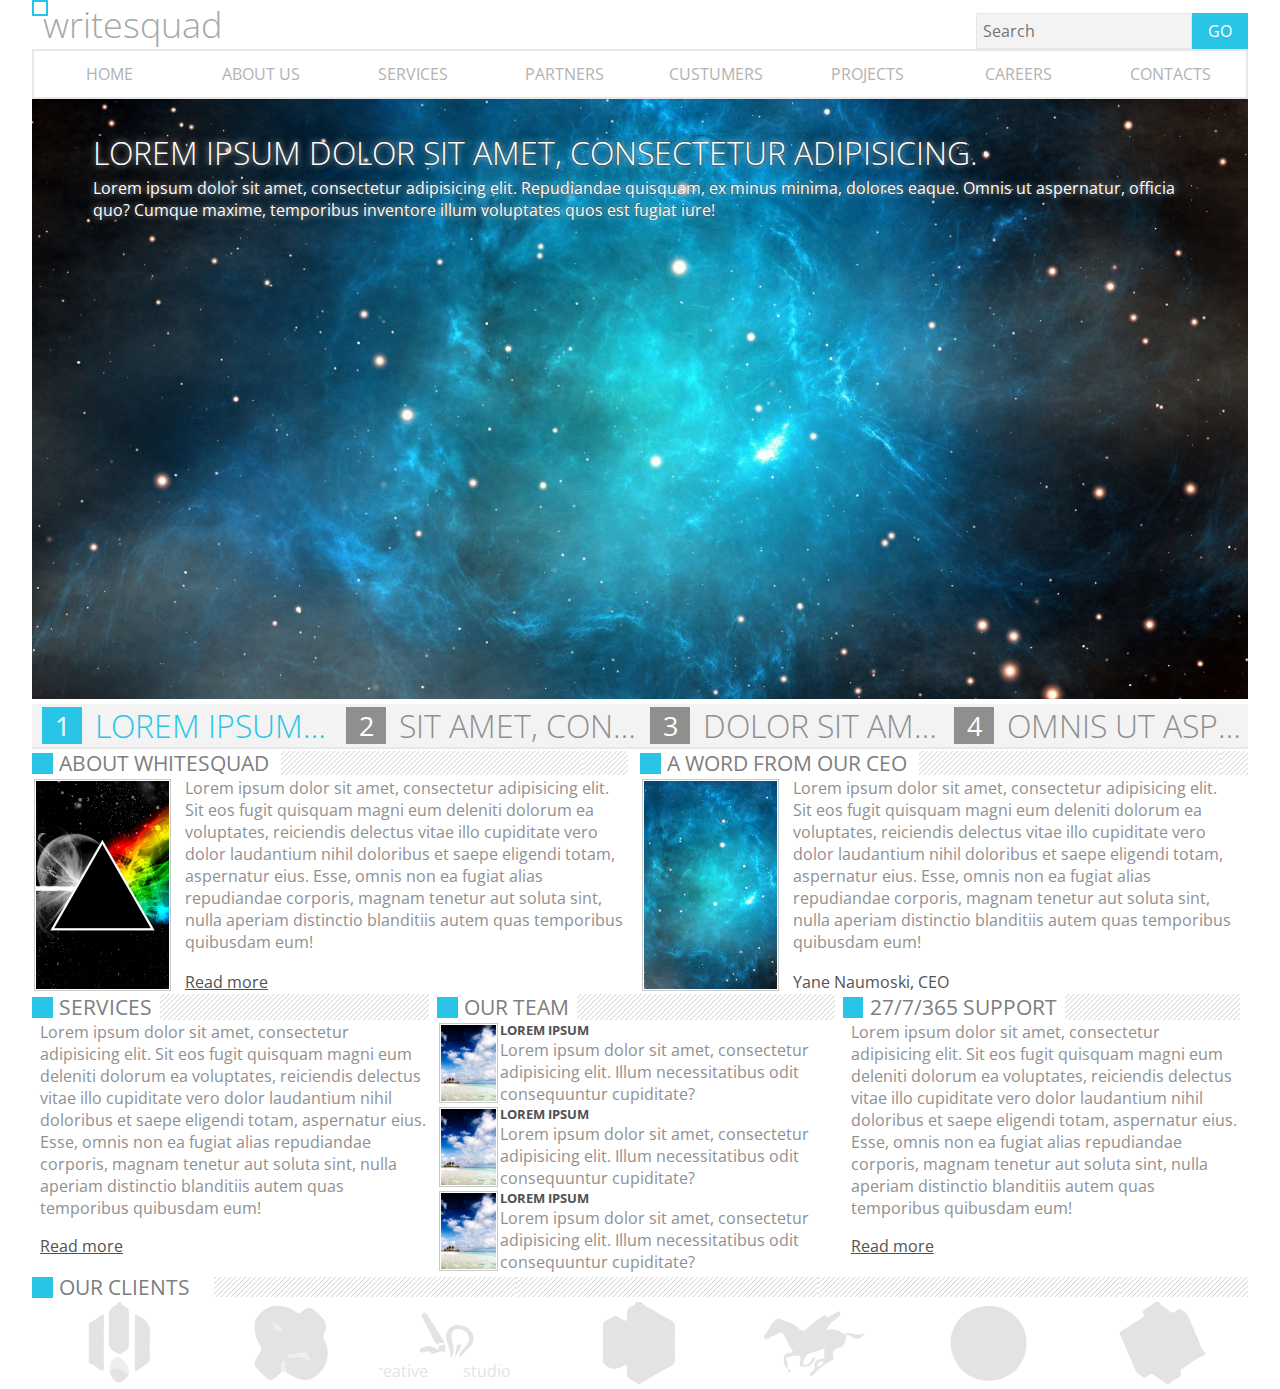
==== commit c7724508: "4 commit" ====
--- a/index.html
+++ b/index.html
@@ -145,59 +145,10 @@
 				</div>
 			</div>
 		</div>
-		
-<!-- 		<div class="content__services col-lg-4 col-md-12">
-			<div class="about__title">
-				<h1 class="title__name">ABOUT WHITESQUAD</h1>
-				<div class="title__line"></div>
-			</div>
-			<h1 class="services__title">Services</h1>
-			<p class="services__text">Lorem ipsum dolor sit amet, consectetur adipisicing elit. Dolores optio nam iure quibusdam, quaerat excepturi ipsam quisquam beatae ullam, suscipit obcaecati. Omnis unde, inventore amet rem, magnam possimus perferendis accusamus ea quos at, id dolores exercitationem pariatur similique incidunt eum asperiores voluptas repudiandae maxime, doloremque molestias ab beatae eveniet. Totam!
-			</p>
-			<a href="#" class="services__link">Read more</a>
-		</div>
-
-		<div class="content__teams col-lg-4 col-md-12">
-			<h1 class="teams__title">Our teams</h1>
-			<div class="teams__description">
-				<div class="description__picture">
-					<img src="img/5.jpg" alt="" class="description__picture_img">
-				</div>
-				<div class="description__text">
-					<h4 class="text__title">Lorem ipsum</h4>
-					<p class="text__about-team">Lorem ipsum dolor sit amet, consectetur adipisicing elit. Illum necessitatibus odit consequuntur cupiditate?</p>
-				</div>
-			</div>
-			<div class="teams__description">
-				<div class="description__picture">
-					<img src="img/5.jpg" alt="" class="description__picture_img">
-				</div>
-				<div class="description__text">
-					<h4 class="text__title">Lorem ipsum</h4>
-					<p class="text__about-team">Lorem ipsum dolor sit amet, consectetur adipisicing elit. Illum necessitatibus odit consequuntur cupiditate?</p>
-				</div>
-			</div>
-			<div class="teams__description">
-				<div class="description__picture">
-					<img src="img/5.jpg" alt="" class="description__picture_img">
-				</div>
-				<div class="description__text">
-					<h4 class="text__title">Lorem ipsum</h4>
-					<p class="text__about-team">Lorem ipsum dolor sit amet, consectetur adipisicing elit. Illum necessitatibus odit consequuntur cupiditate?</p>
-				</div>
-			</div>
-		</div>
-
-		<div class="content__services content__support col-lg-4 col-md-12">
-			<h1 class="services__title support__title">24/7/365 support</h1>
-			<p class="services__text">Lorem ipsum dolor sit amet, consectetur adipisicing elit. Dolores optio nam iure quibusdam, quaerat excepturi ipsam quisquam beatae ullam, suscipit obcaecati. Omnis unde, inventore amet rem, magnam possimus perferendis accusamus ea quos at, id dolores exercitationem pariatur similique incidunt eum asperiores voluptas repudiandae maxime, doloremque molestias ab beatae eveniet. Totam!
-			</p>
-			<a href="#" class="services__link">Read more</a>
-		</div> -->
 	</div>
 
 	<div class="content__additional row">
-		<div class="content__services col-lg-4 col-md-12">
+		<div class="content__services col-md-6 col-lg-4">
 			<div class="about__title">
 				<h1 class="title__name">services</h1>
 				<div class="title__line"></div>
@@ -208,7 +159,7 @@
 			</div>
 		</div>
 		
-		<div class="content__teams col-lg-4 col-md-12">
+		<div class="content__teams col-md-6 col-lg-4">
 			<div class="about__title teams__title">
 				<h1 class="title__name">Our team</h1>
 				<div class="title__line"></div>
@@ -246,7 +197,7 @@
 			</div>
 		</div>
 
-		<div class="content__services content__support col-lg-4 col-md-12">
+		<div class="content__services content__support col-md-6 col-lg-4">
 			<div class="about__title teams__title">
 				<h1 class="title__name">27/7/365 support</h1>
 				<div class="title__line"></div>
@@ -256,7 +207,54 @@
 					<a href="#" class="article__link">Read more</a>
 			</div>
 		</div>
+
+
+		<div class="clients__title col-md-6 col-lg-12">
+			<div class="about__title teams__title">
+				<h1 class="title__name">our clients</h1>
+				<div class="title__line"></div>
+			</div>
+			<div class="clients__companies">
+				<a href="#" class="companies__link">
+					<svg>
+						<use xlink:href="img/sprite2.svg#first-icon">
+					</svg>
+				</a>
+				<a href="#" class="companies__link">
+					<svg>
+						<use xlink:href="img/sprite2.svg#second-icon">
+					</svg>
+				</a>
+				<a href="#" class="companies__link">
+					<svg>
+						<use xlink:href="img/sprite2.svg#third-icon">
+					</svg>
+				</a>
+				<a href="#" class="companies__link">
+					<svg>
+						<use xlink:href="img/sprite2.svg#four-icon">
+					</svg>
+				</a>
+				<a href="#" class="companies__link">
+					<svg>
+						<use xlink:href="img/sprite2.svg#fifth-icon">
+					</svg>
+				</a>
+				<a href="#" class="companies__link">
+					<svg>
+						<use xlink:href="img/sprite2.svg#sixth-icon">
+					</svg>
+				</a>
+				<a href="#" class="companies__link">
+					<svg>
+						<use xlink:href="img/sprite2.svg#seven-icon">
+					</svg>
+				</a>
+			</div>
+		</div>
 	</div>
+
+
 
 	<footer class="footer row">
 		<div class="footer__feed col-lg-4 col-md-4">
--- a/css/style.css
+++ b/css/style.css
@@ -476,11 +476,29 @@
 	font-size: .8em;
 	text-transform: uppercase;
 }
-.content__additional >*:last-child .title__line, .content >*:last-child .title__line{
+.content__additional >*:last-child .title__line, .content >*:last-child .title__line, .clients__title .title__line{
 	margin-right: 0;
 }
-
-
+.clients__companies{
+	display: flex;
+	justify-content: center;
+	align-items: stretch;
+	height: 83px;
+	width: 100%;
+}
+.companies__link{
+	color: #E4E3E4;
+	height: 100%;
+	max-height: 100%;
+	width: calc(100%/7);
+	flex: 1;
+}
+.companies__link svg{
+	color: #E4E3E4;
+	max-height: 100%;
+	max-width: 100%;
+	fill: #e4e3e4;
+}
 @media only screen and (max-width: 62em) {
 	.header, .content, .main__news, .nav{
 		padding: 0 1%;
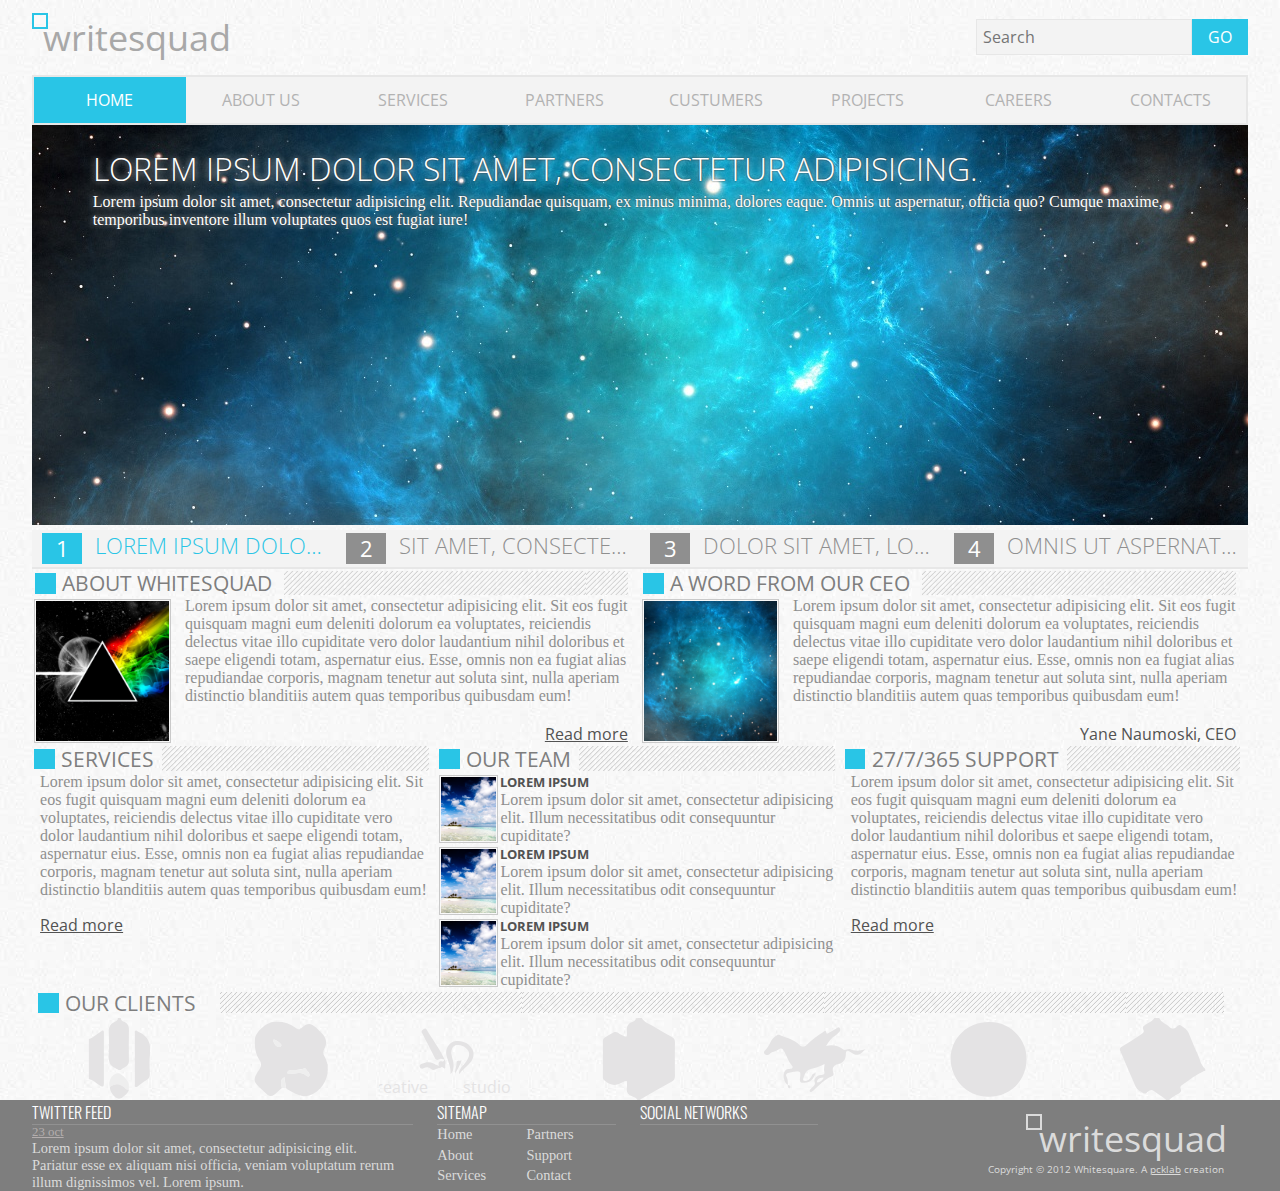
==== commit 6229fd44: "6 commit" ====
--- a/index.html
+++ b/index.html
@@ -10,22 +10,24 @@
 
 
 	<link href="https://fonts.googleapis.com/css?family=Open+Sans:300,400,700" rel="stylesheet">
+	<link href="https://fonts.googleapis.com/css?family=Oswald:300,400,700" rel="stylesheet">
 </head>
 <body>
 <div class="container-fluid">
 	<header class="header row">
-		<div class="header__logo col-lg-6 start-lg col-md-6 start-md col-xs-6 start-xs">
+		<div class="header__logo col-sm-6 center-sm col-lg-6 start-lg col-md-6 start-md col-xs-12 start-xs">
 			<h1 class="logo__title"><a href="#" class="logo__title_link">writesquad</a></h1>
 			<div class="logo__square"></div>
 		</div>
-		<form action="#" class="header__search col-xs-6 end-xs col-lg-6 end-lg col-md-6 end-md" method="get">
+		<form action="#" class="header__search col-xs-12 center-xs col-sm-6 end-sm col-lg-6 end-lg col-md-6 end-md" method="get">
 				<input type="text" class="search__text" placeholder="Search">
 				<button type="submit" class="search__submit">GO</button>
 		</form>
 	</header>
 	<nav class="nav row">
-		<ul class="nav__list col-md-12">
-			<li class="list__item"><a href="#" class="list__item_link">home</a></li>
+		<button class="nav__button col-xs-12 center-xs" type="button">Menu</button>
+		<ul class="nav__list col-xs-12 col-sm-12 col-md-12 col-lg-12">
+			<li class="list__item list__item_active"><a href="#" class="list__item_link">home</a></li>
 			<li class="list__item"><a href="#" class="list__item_link">about us</a></li>
 			<li class="list__item"><a href="#" class="list__item_link">services</a></li>
 			<li class="list__item"><a href="#" class="list__item_link">partners</a></li>
@@ -37,7 +39,7 @@
 	</nav>
 
 	<div class="main__news row">
-		<div class="slider col-lg-12 ">
+		<div class="slider col-xs-12 col-sm-12 col-md-12 col-lg-12">
 			<div class="slider__polosa" id="polosa">
 
 				<div class="polosa__news">
@@ -75,7 +77,7 @@
 			</div>
 		</div>
 
-		<div class="slider__banner col-lg-12 col-md-12" id="slider__nav">
+		<div class="slider__banner col-xs-12 col-sm-12 col-md-12 col-lg-12" id="slider__nav">
 			<div class="banner__nav">
 				<div class="nav__number">
 					<span class="number__article number__article_blue">1</span>
@@ -112,7 +114,7 @@
 	</div>	
 
 		<div class="content row">
-		<div class="content__about col-lg-6 col-md-12">
+		<div class="content__about col-xs-12 col-sm-12 col-md-12 col-lg-6">
 			<div class="about__title">
 				<h1 class="title__name">ABOUT WHITESQUAD</h1>
 				<div class="title__line"></div>
@@ -130,7 +132,7 @@
 
 
 
-		<div class="content__about col-lg-6 col-md-12">
+		<div class="content__about col-xs-12 col-sm-12 col-md-12 col-lg-6">
 			<div class="about__title">
 				<h1 class="title__name">a word from OUR ceo</h1>
 				<div class="title__line"></div>
@@ -148,7 +150,7 @@
 	</div>
 
 	<div class="content__additional row">
-		<div class="content__services col-md-6 col-lg-4">
+		<div class="content__services col-xs-12 col-sm-6 col-md-4 col-lg-4">
 			<div class="about__title">
 				<h1 class="title__name">services</h1>
 				<div class="title__line"></div>
@@ -159,7 +161,7 @@
 			</div>
 		</div>
 		
-		<div class="content__teams col-md-6 col-lg-4">
+		<div class="content__teams col-xs-12 col-sm-12 col-md-4 col-lg-4">
 			<div class="about__title teams__title">
 				<h1 class="title__name">Our team</h1>
 				<div class="title__line"></div>
@@ -197,7 +199,7 @@
 			</div>
 		</div>
 
-		<div class="content__services content__support col-md-6 col-lg-4">
+		<div class="content__services content__support col-xs-12 col-sm-6 col-md-4 col-lg-4">
 			<div class="about__title teams__title">
 				<h1 class="title__name">27/7/365 support</h1>
 				<div class="title__line"></div>
@@ -209,7 +211,7 @@
 		</div>
 
 
-		<div class="clients__title col-md-6 col-lg-12">
+		<div class="clients__title col-xs-12 col-sm-12 col-md-12 col-lg-12">
 			<div class="about__title teams__title">
 				<h1 class="title__name">our clients</h1>
 				<div class="title__line"></div>
@@ -257,8 +259,53 @@
 
 
 	<footer class="footer row">
-		<div class="footer__feed col-lg-4 col-md-4">
-			
+		<div class="footer__feed col-xs-12 col-sm-4 col-lg-4 col-md-4">
+			 <div class="feed__title">
+			 	<h4 class="feed__title_news">twitter feed</h4>
+			 </div>
+			 <span class="feed__data">23 oct</span>
+			 <p class="feed__text">Lorem ipsum dolor sit amet, consectetur adipisicing elit. Pariatur esse ex aliquam nisi officia, veniam voluptatum rerum illum dignissimos vel. Lorem ipsum.</p>
+		</div>
+		<div class="footer__nav col-xs-12 col-sm-2 col-md-2 col-lg-2">
+			<div class="feed__title">
+			 	<h4 class="feed__title_news">Sitemap</h4>
+			</div>
+			<div class="footer__nav_list">
+				<a href="#" class="nav__list_item">home</a>
+				<a href="#" class="nav__list_item">partners</a>
+				<a href="#" class="nav__list_item">about</a>
+				<a href="#" class="nav__list_item">support</a>
+				<a href="#" class="nav__list_item">services</a>
+				<a href="#" class="nav__list_item">contact</a>
+			</div>
+		</div>
+		<div class="footer__media col-xs-12 col-sm-4 col-md-3 col-lg-2">
+			<div class="feed__title">
+			 	<h4 class="feed__title_news">Social Networks</h4>
+			</div>
+			<div class="media__social">
+				<div class="social__top">
+					<a href="#" class="social__link"><img src="img/social/twitter.svg" alt="" class="social__link_img"></a>
+					<a href="#" class="social__link"><img src="img/social/facebook.svg" alt="" class="social__link_img"></a>
+					<a href="#" class="social__link"><img src="img/social/google+.svg" alt="" class="social__link_img"></a>
+				</div>
+				<div class="social__bottom">
+					<a href="#" class="social__link"><img src="img/social/vimeo.svg" alt="" class="social__link_img"></a>
+					<a href="#" class="social__link"><img src="img/social/youtube.svg" alt="" class="social__link_img"></a>
+					<a href="#" class="social__link"><img src="img/social/flickr.svg" alt="" class="social__link_img"></a>
+					<a href="#" class="social__link"><img src="img/social/instagram.svg" alt="" class="social__link_img"></a>
+					<a href="#" class="social__link"><img src="img/social/rss.svg" alt="" class="social__link_img"></a>
+				</div>			
+			</div>
+		</div>
+		<div class="footer__logo col-xs-12 col-sm-4 col-md-5 col-lg-4">
+			<div class="footer__logo_main">
+				<h1 class="logo__title"><a href="#" class="logo__title_link">writesquad</a></h1>
+				<div class="logo__square"></div>
+			</div>
+			<p class="footer__logo_add">
+				Copyright © 2012 Whitesquare. A <a href="#" class="logo__add_link">pcklab</a> creation
+			</p>
 		</div>
 	</footer>
 </div>
--- a/css/style.css
+++ b/css/style.css
@@ -6,17 +6,22 @@
 	font-family: 'Open Sans', sans-serif;
 }
 body{
-
+	background: url(../img/background1.jpg);
+	background-repeat: repeat;
 }
 /*.header, .content, .main__news, .nav{
 	padding: 0 2.5%;
 }*/
-body>*{
+/*.container-fluid>*{
 	padding: 0 2.5%;
-}
+}*/
 .header{
-	-ms-flex-align: end;
-	 align-items: flex-end;
+	display: flex;
+	justify-content: space-between;
+	align-items: center;
+/*	-ms-flex-align: end;
+	 -webkit-align-items: flex-end;
+	        align-items: flex-end;*/
 }
 .header__logo{
 	position: relative;
@@ -27,6 +32,8 @@
 	font-weight: lighter;
 	text-decoration: none;
 	font-size: 1.5em;
+	font-family: 'Open Sans', sans-serif;
+	font-weight: 400;
 }
 .logo__title_link{
 	margin: .27% 1.8%;
@@ -41,13 +48,17 @@
 }
 .header__search{
 	display: -ms-flexbox;
+	display: -webkit-flex;
 	display: flex;
 	-ms-flex-pack: start;
-	    justify-content: flex-start;
+	    -webkit-justify-content: flex-start;
+	        justify-content: flex-start;
 	-ms-flex-align: stretch;
-	    align-items: stretch;
+	    -webkit-align-items: stretch;
+	        align-items: stretch;
 	-ms-flex-line-pack: stretch;
-	    align-content: stretch;
+	    -webkit-align-content: stretch;
+	        align-content: stretch;
 }
 .search__text{
 	padding: 1%;
@@ -76,11 +87,14 @@
 .nav__list{
 	border: 2px solid #e7e7e7;
 	display: -ms-flexbox;
+	display: -webkit-flex;
 	display: flex;
 	-ms-flex-pack: start;
-	    justify-content: flex-start;
+	    -webkit-justify-content: flex-start;
+	        justify-content: flex-start;
 	-ms-flex-align: stretch;
-	    align-items: stretch;
+	    -webkit-align-items: stretch;
+	        align-items: stretch;
 }
 
 
@@ -90,7 +104,9 @@
 /*	display: inline-block;
 	vertical-align: top;*/
 	/*width: calc(100%/8);*/
-	flex: 1;
+	-webkit-flex: 1;
+	    -ms-flex: 1;
+	        flex: 1;
 	text-align: center;
 	font-size: 1em;
 	transition: all .2s ease;
@@ -104,10 +120,10 @@
 	height: 100%;
 	display: block;
 }
-.list__item:hover{
+.list__item:hover, .list__item_active{
 	background: #29c5e6;
 }
-.list__item:hover > .list__item_link{
+.list__item:hover > .list__item_link,.list__item:focus > .list__item_link, .list__item_active .list__item_link{
 	color: white;
 }
 .slider{
@@ -115,18 +131,25 @@
 }
 .slider__polosa{
 	display: -ms-flexbox;
+	display: -webkit-flex;
 	display: flex;
 	-ms-flex-direction: row;
-	    flex-direction: row;
+	    -webkit-flex-direction: row;
+	        flex-direction: row;
 	-ms-flex-pack: start;
-	    justify-content: flex-start;
+	    -webkit-justify-content: flex-start;
+	        justify-content: flex-start;
 	-ms-flex-align: stretch;
-	    align-items: stretch;
+	    -webkit-align-items: stretch;
+	        align-items: stretch;
 	-ms-flex-wrap: nowrap;
-	    flex-wrap: nowrap;
+	    -webkit-flex-wrap: nowrap;
+	        flex-wrap: nowrap;
 	width: 100%;
 	transition: all .8s ease;
-	transform: translateX(0);
+	-webkit-transform: translateX(0);
+	    -ms-transform: translateX(0);
+	        transform: translateX(0);
 }
 .polosa__news{
 	position: relative;
@@ -145,11 +168,16 @@
 	object-fit: cover;
 /*	filter: grayscale(100%);
 	transition: all .7s ease;*/
-	animation-name: Anim;
-	animation-duration: 5s;
-	animation-timing-function: ease;
-	animation-direction: normal;
-	animation-iteration-count: infinite;
+	-webkit-animation-name: Anim;
+	        animation-name: Anim;
+	-webkit-animation-duration: 5s;
+	        animation-duration: 5s;
+	-webkit-animation-timing-function: ease;
+	        animation-timing-function: ease;
+	-webkit-animation-direction: normal;
+	        animation-direction: normal;
+	-webkit-animation-iteration-count: infinite;
+	        animation-iteration-count: infinite;
 }
 .news__picture:hover{
 	/*filter: grayscale(0%);*/
@@ -168,40 +196,52 @@
 	/*color: #acacac;*/
 	color: white;
 	text-shadow: 0px 0px 6px rgba(255,255,255,0.7), 0px 0px 2px #000000;
+	font-family: Tahoma;
 }
 .slider__banner{
 	border-bottom: 2px solid #e7e7e7;
 	background: #f3f3f3;
 	display: -ms-flexbox;
+	display: -webkit-flex;
 	display: flex;
 	-ms-flex-wrap: nowrap;
-	    flex-wrap: nowrap;
+	    -webkit-flex-wrap: nowrap;
+	        flex-wrap: nowrap;
 	-ms-flex-pack: start;
-	    justify-content: flex-start;
+	    -webkit-justify-content: flex-start;
+	        justify-content: flex-start;
 	-ms-flex-align: stretch;
-	    align-items: stretch;
+	    -webkit-align-items: stretch;
+	        align-items: stretch;
 }
 .banner__nav{
 	width: 25%;
 	color: #8f8f8f; 
 	display: -ms-flexbox; 
+	display: -webkit-flex; 
 	display: flex;
 	-ms-flex-wrap: nowrap;
-	    flex-wrap: nowrap;
+	    -webkit-flex-wrap: nowrap;
+	        flex-wrap: nowrap;
 	-ms-flex-pack: start;
-	    justify-content: flex-start;
+	    -webkit-justify-content: flex-start;
+	        justify-content: flex-start;
 	-ms-flex-align: stretch;
-	    align-items: stretch;
+	    -webkit-align-items: stretch;
+	        align-items: stretch;
 	cursor: pointer;
 }
 .nav__number{
 	padding: 1% 0;
 	display: -ms-flexbox;
+	display: -webkit-flex;
 	display: flex;
 	-ms-flex-pack: center;
-	    justify-content: center;
+	    -webkit-justify-content: center;
+	        justify-content: center;
 	-ms-flex-align: stretch;
-	    align-items: stretch;
+	    -webkit-align-items: stretch;
+	        align-items: stretch;
 	width: 20%;
 }
 .number__article{
@@ -236,9 +276,15 @@
 
 }
 .content__about{
-	display: flex;
-	flex-direction: column;
-	justify-content: flex-start;
+	display: -webkit-flex;
+	display: -ms-flexbox;
+	display: flex;
+	-webkit-flex-direction: column;
+	    -ms-flex-direction: column;
+	        flex-direction: column;
+	-webkit-justify-content: flex-start;
+	    -ms-flex-pack: start;
+	        justify-content: flex-start;
 }
 /*.about__title, .services__title, .teams__title{
 	text-transform: uppercase;
@@ -367,10 +413,18 @@
 }
 */
 .about__title{
-	display: flex;
-	justify-content: flex-start;
-	align-items: stretch;
-	flex-wrap: nowrap;
+	display: -webkit-flex;
+	display: -ms-flexbox;
+	display: flex;
+	-webkit-justify-content: flex-start;
+	    -ms-flex-pack: start;
+	        justify-content: flex-start;
+	-webkit-align-items: stretch;
+	    -ms-flex-align: stretch;
+	        align-items: stretch;
+	-webkit-flex-wrap: nowrap;
+	    -ms-flex-wrap: nowrap;
+	        flex-wrap: nowrap;
 }
 .title__name{
 	text-transform: uppercase;
@@ -396,19 +450,34 @@
 	background: url(../img/line45deg.png);
 	background-repeat: repeat;
 	background-position: left;
-	flex: 1;
+	-webkit-flex: 1;
+	    -ms-flex: 1;
+	        flex: 1;
 	margin: .3% 2%;
 }
 .about__text{
-	display: flex;
-	justify-content: flex-start;
-	align-items: flex-start;
-	flex-direction: row;
+	display: -webkit-flex;
+	display: -ms-flexbox;
+	display: flex;
+	-webkit-justify-content: flex-start;
+	    -ms-flex-pack: start;
+	        justify-content: flex-start;
+	-webkit-align-items: flex-start;
+	    -ms-flex-align: start;
+	        align-items: flex-start;
+	-webkit-flex-direction: row;
+	    -ms-flex-direction: row;
+	        flex-direction: row;
 }
 .text__pic, .description__picture{
-	flex: 1;
+	-webkit-flex: 1;
+	    -ms-flex: 1;
+	        flex: 1;
 	overflow: hidden;
-	align-self: stretch;
+	-webkit-align-self: stretch;
+	    -ms-flex-item-align: stretch;
+	            -ms-grid-row-align: stretch;
+	        align-self: stretch;
 	padding: 3px;
 }
 .text__pic_img, .description__picture_img{
@@ -421,17 +490,31 @@
 	outline: 1px solid #c9c9c9;
 }
 .text__article{
-	flex: calc(460/140);
-	align-self: stretch;
+	-webkit-flex: calc(460/140);
+	    -ms-flex: calc(460/140);
+	        flex: calc(460/140);
+	-webkit-align-self: stretch;
+	    -ms-flex-item-align: stretch;
+	        align-self: stretch;
 	padding: 0 2%;
-	display: flex;
-	flex-direction: column;
-	justify-content: flex-start;
-	align-items: flex-start;
+	display: -webkit-flex;
+	display: -ms-flexbox;
+	display: flex;
+	-webkit-flex-direction: column;
+	    -ms-flex-direction: column;
+	        flex-direction: column;
+	-webkit-justify-content: flex-start;
+	    -ms-flex-pack: start;
+	        justify-content: flex-start;
+	-webkit-align-items: flex-start;
+	    -ms-flex-align: start;
+	        align-items: flex-start;
 }
 .article__paragraph, .description__text_about-team{
 	color: #8f8f8f;
 	font-size: 1em;
+	font-family: Tahoma;
+	font-weight: lighter;
 }
 .article__link, .article__name{
 	font-size: 1em;
@@ -443,30 +526,58 @@
 	text-decoration: none;
 }
 .content__additional{
-	display: flex;
-	justify-content: flex-start;
-	align-items: stretch;
+	display: -webkit-flex;
+	display: -ms-flexbox;
+	display: flex;
+	-webkit-justify-content: flex-start;
+	    -ms-flex-pack: start;
+	        justify-content: flex-start;
+	-webkit-align-items: stretch;
+	    -ms-flex-align: stretch;
+	        align-items: stretch;
 }
 .content__additional > *{
-	flex: 1;
+	-webkit-flex: 1;
+	    -ms-flex: 1;
+	        flex: 1;
 }
 .teams__about{
-	display: flex;
-	flex-direction: column;
-	justify-content: flex-start;
-	align-items: stretch;
+	display: -webkit-flex;
+	display: -ms-flexbox;
+	display: flex;
+	-webkit-flex-direction: column;
+	    -ms-flex-direction: column;
+	        flex-direction: column;
+	-webkit-justify-content: flex-start;
+	    -ms-flex-pack: start;
+	        justify-content: flex-start;
+	-webkit-align-items: stretch;
+	    -ms-flex-align: stretch;
+	        align-items: stretch;
 }
 .teams__about > *{
-	flex: 1;
+	-webkit-flex: 1;
+	    -ms-flex: 1;
+	        flex: 1;
 }
 .teams__description{
-	display: flex;
-	flex-direction: row;
-	justify-content: flex-start;
-	align-items: stretch;
+	display: -webkit-flex;
+	display: -ms-flexbox;
+	display: flex;
+	-webkit-flex-direction: row;
+	    -ms-flex-direction: row;
+	        flex-direction: row;
+	-webkit-justify-content: flex-start;
+	    -ms-flex-pack: start;
+	        justify-content: flex-start;
+	-webkit-align-items: stretch;
+	    -ms-flex-align: stretch;
+	        align-items: stretch;
 }
 .description__text{
-	flex: 6;
+	-webkit-flex: 6;
+	    -ms-flex: 6;
+	        flex: 6;
 }
 .description__text_about-team, ..description__text_title{
 	font-size: .9em;
@@ -480,9 +591,15 @@
 	margin-right: 0;
 }
 .clients__companies{
-	display: flex;
-	justify-content: center;
-	align-items: stretch;
+	display: -webkit-flex;
+	display: -ms-flexbox;
+	display: flex;
+	-webkit-justify-content: space-between;
+	    -ms-flex-pack: justify;
+	        justify-content: space-between;
+	-webkit-align-items: stretch;
+	    -ms-flex-align: stretch;
+	        align-items: stretch;
 	height: 83px;
 	width: 100%;
 }
@@ -490,8 +607,8 @@
 	color: #E4E3E4;
 	height: 100%;
 	max-height: 100%;
-	width: calc(100%/7);
-	flex: 1;
+	/*width: calc(100%/7);*/
+	/*flex: 1;*/
 }
 .companies__link svg{
 	color: #E4E3E4;
@@ -499,27 +616,366 @@
 	max-width: 100%;
 	fill: #e4e3e4;
 }
-@media only screen and (max-width: 62em) {
-	.header, .content, .main__news, .nav{
-		padding: 0 1%;
-	}
-	/*.polosa__news{
-		width: 25vw;
+.footer{
+	background: #7e7e7e;
+	padding: 1% 2.5% 0;
+}
+.footer > *{
+	padding-right: 2%;
+}
+.feed__title{
+	border-bottom: 1px solid #919191;
+	-webkit-align-self: stretch;
+	    -ms-flex-item-align: stretch;
+	            -ms-grid-row-align: stretch;
+	        align-self: stretch;
+}
+.footer__feed{
+	display: -webkit-flex;
+	display: -ms-flexbox;
+	display: flex;
+	-webkit-flex-direction: column;
+	    -ms-flex-direction: column;
+	        flex-direction: column;
+	-webkit-justify-content: flex-start;
+	    -ms-flex-pack: start;
+	        justify-content: flex-start;
+	-webkit-align-items: flex-start;
+	    -ms-flex-align: start;
+	        align-items: flex-start;
+}
+.feed__title_news{
+	font-family: 'Oswald', sans-serif;
+	font-size: 1em;
+	text-transform: uppercase;
+	color: white;
+	font-weight: 300;
+	/*padding: 1% 0;*/
+}
+.feed__data{
+	color: #b4aeae;
+	font-size: .8em;
+	text-decoration: underline;
+	font-family: Tahoma;
+}
+.feed__text{
+	color: #dbdbdb;
+	font-size: .9em;
+	font-family: Tahoma;
+	padding-right: 3%;
+}
+.footer__nav_list{
+	display: -webkit-flex;
+	display: -ms-flexbox;
+	display: flex;
+	-webkit-justify-content: flex-start;
+	    -ms-flex-pack: start;
+	        justify-content: flex-start;
+	-webkit-align-items: flex-start;
+	    -ms-flex-align: start;
+	        align-items: flex-start;
+	-webkit-align-content: stretch;
+	    -ms-flex-line-pack: stretch;
+	        align-content: stretch;
+	-webkit-flex-wrap: wrap;
+	    -ms-flex-wrap: wrap;
+	        flex-wrap: wrap;
+}
+.footer__nav_list > .nav__list_item{
+	width: 50%;
+	color: #dbdbdb;
+	font-size: .9em;
+	font-family: Tahoma;
+	text-transform: capitalize;
+	text-decoration: none;
+	padding: 1% 0;
+}
+.media__social{
+	display: -webkit-flex;
+	display: -ms-flexbox;
+	display: flex;
+	-webkit-flex-direction: column;
+	    -ms-flex-direction: column;
+	        flex-direction: column;
+	-webkit-justify-content: flex-start;
+	    -ms-flex-pack: start;
+	        justify-content: flex-start;
+	-webkit-align-items: flex-start;
+	    -ms-flex-align: start;
+	        align-items: flex-start;
+}
+.social__top, .social__bottom{
+	display: -webkit-flex;
+	display: -ms-flexbox;
+	display: flex;
+	-webkit-justify-content: flex-start;
+	    -ms-flex-pack: start;
+	        justify-content: flex-start;
+	-webkit-align-items:stretch;
+	    -ms-flex-align:stretch;
+	        align-items:stretch;
+}
+.social__top .social__link{
+	width: calc(91%/3);
+	margin-right: 3%;
+}
+.social__bottom .social__link{
+	width: calc(90%/5);
+	margin-right: 2%;
+}
+.social__link_img{
+	width: 100%;
+	border-radius: 20%;
+}
+.footer__logo{
+	display: -webkit-flex;
+	display: -ms-flexbox;
+	display: flex;
+	-webkit-justify-content: center;
+	    -ms-flex-pack: center;
+	        justify-content: center;
+	-webkit-align-items: flex-end;
+	    -ms-flex-align: end;
+	        align-items: flex-end;
+	-webkit-flex-direction: column;
+	    -ms-flex-direction: column;
+	        flex-direction: column;
+}
+.footer__logo_main{
+	position: relative;
+}
+.footer__logo_main .logo__title_link{
+	color: #dbdbdb;	
+}
+.footer__logo_main .logo__square{
+	border: 2px solid #dbdbdb;
+	top: 0;
+	left: -5%;
+}
+.footer__logo_add{
+	color: #dbdbdb;	
+	font-size: .6em;
+}
+.logo__add_link{
+	color: #dbdbdb;	
+}
+
+@media only screen and (max-width: 48em){
+	.header{
+		margin-top: 1%;
+	}
+	.nav__button{
+	border: 2px solid #e7e7e7;
+	font-family: "Open Sans";
+	font-size: 1.5em;
+	background: white;
+	text-transform: uppercase;
+	color: #b2b2b2;
+	transition: all .3s ease;
+	}
+	.nav__button:focus{
+	background: #29c5e6;
+	color: white;
+	outline: none;
+	border-left: none;
+	border-right: none;
+	}
+	.nav__list{
+		flex-direction: column;
+		border-left: 2px solid transparent;
+		border-right: 2px solid transparent;
+		transform-origin: top;
+		visibility: hidden;
+		height: 0;
+		transform: translateX(-200%);
+		transition: all .05s ease, transform .4s ease;
+	}
+	.nav__button:focus + .nav__list{
+		height: auto;
+		visibility: visible;
+		transform: translateX(0%);
+	}
+	.logo__title{
+		text-align: center;
+	}
+	.logo__square{
+		left: 25%;
+	}
+	.header__search{
+		width: 100%;
+		margin-bottom: 1%;
+	}
+	.search__text{
+		flex: 1;
+	}
+	.news__picture{
+		width: 100vw;
+		height: 300px;
+	}
+	.banner__nav{
+		/*width: auto;*/
+		flex: 1;
+	}
+	.nav__text_title, .number__article{
+		font-size: 1em;
+	}
+	.post__title{
+		font-size: 1.5em;
+	}
+	.about__title{
+		padding-left: 1%;
+	}
+	.text__article{
+		align-items: flex-end;
+	}
+	.footer__nav{
+		/*display: none;*/
+		visibility: visible;
+		width: 0;
+	}
+	.footer__media{
+		-webkit-order: -1;
+		-moz-order: -1;
+		-ms-order: -1;
+		-o-order: -1;
+		order: -1;
+	}
+	.media__social{
+		flex-direction: row;
+		flex-wrap: nowrap;
+		align-self: stretch;
+	}
+	/*.media__social > *{
+		flex: 1;
 	}*/
-	.slider__banner, .nav__list{
-		width: 100%;
+	.footer__logo{
+		margin-top: 1%;
+		align-items: center;
+	}
+	.feed__text{
+		padding: 0;
+	}
+}
+
+@media only screen and (min-width: 48em){
+	.logo__title{
+		text-align: left;
+	}
+	.logo__square{
+		left: 0;
 	}
 	.news__picture{
-		width: 98vw;
+		width: 100vw;
+		height: 400px;
+	}
+	.search__text{
+		flex: 0;
+	}
+	.content__services{
+		-webkit-order: 0;
+		-moz-order: 0;
+		-ms-order: 0;
+		-o-order: 0;
+		order: 0;
+	}
+	.content__teams{
+		-webkit-order: -1;
+		-moz-order: -1;
+		-ms-order: -1;
+		-o-order: -1;
+		order: -1;
+	}
+	.footer__media{
+		-webkit-order: 0;
+		-moz-order: 0;
+		-ms-order: 0;
+		-o-order: 0;
+		order: 0;
+	}
+	.media__social{
+		flex-direction: column;
+		/*flex-wrap: nowrap;*/
+		align-self: stretch;
+	}
+}
+
+@media only screen and (min-width: 62em) {
+	.header{
+		padding: 1% 0;
+	}
+	.news__picture{
+		width: 100vw;
+	}
+	.nav__button{
+		display: none;
 	}
 	.nav__list{
-	}
-}
+		height: auto;
+		visibility: visible;
+		transform: translateX(0%);
+		background: #f3f3f3;
+	}
+	.content__teams{
+		-webkit-order: 0;
+		-moz-order: 0;
+		-ms-order: 0;
+		-o-order: 0;
+		order: 0;
+	}
+	.text__article{
+		align-items: flex-end;
+	}
+	.about__title{
+		padding-left: .5%;
+	}
+	.content__additional >*:last-child .title__line, .content >*:last-child .title__line, .clients__title .title__line {
+    margin-right: 2%;
+	}
+	.footer__nav{
+		display: none;
+	}
+	.content__additional .text__article{
+		align-items: flex-start;
+	}
+	.nav__text_title, .number__article{
+		font-size: 1.4em;
+	}
+}
+@media only screen and (min-width: 75em){
+	.container-fluid>*{
+		padding: 0 2.5%;
+	}
+	.header{
+		padding: 1% 2.5%;
+	}
+	.footer__nav{
+		display: flex;
+		justify-content: flex-start;
+		flex-direction: column;
+		align-items: flex-start;
+	}
+}
+
+
+@-webkit-keyframes Anim{
+	from{
+		-webkit-filter: grayscale(100%);
+		        filter: grayscale(100%);
+	}
+	to{
+		-webkit-filter: grayscale(0%);
+		        filter: grayscale(0%);
+	}
+}
+
+
 @keyframes Anim{
 	from{
-		filter: grayscale(100%);
+		-webkit-filter: grayscale(100%);
+		        filter: grayscale(100%);
 	}
 	to{
-		filter: grayscale(0%);
+		-webkit-filter: grayscale(0%);
+		        filter: grayscale(0%);
 	}
 }--- a/css/flexboxgrid.css
+++ b/css/flexboxgrid.css
@@ -270,8 +270,8 @@
     -ms-flex: 0 0 auto;
     -webkit-box-flex: 0;
     flex: 0 0 auto;
-    padding-right: 1rem;
-    padding-left: 1rem;
+/*    padding-right: 1rem;
+    padding-left: 1rem;*/
   }
 
   .col-sm {
